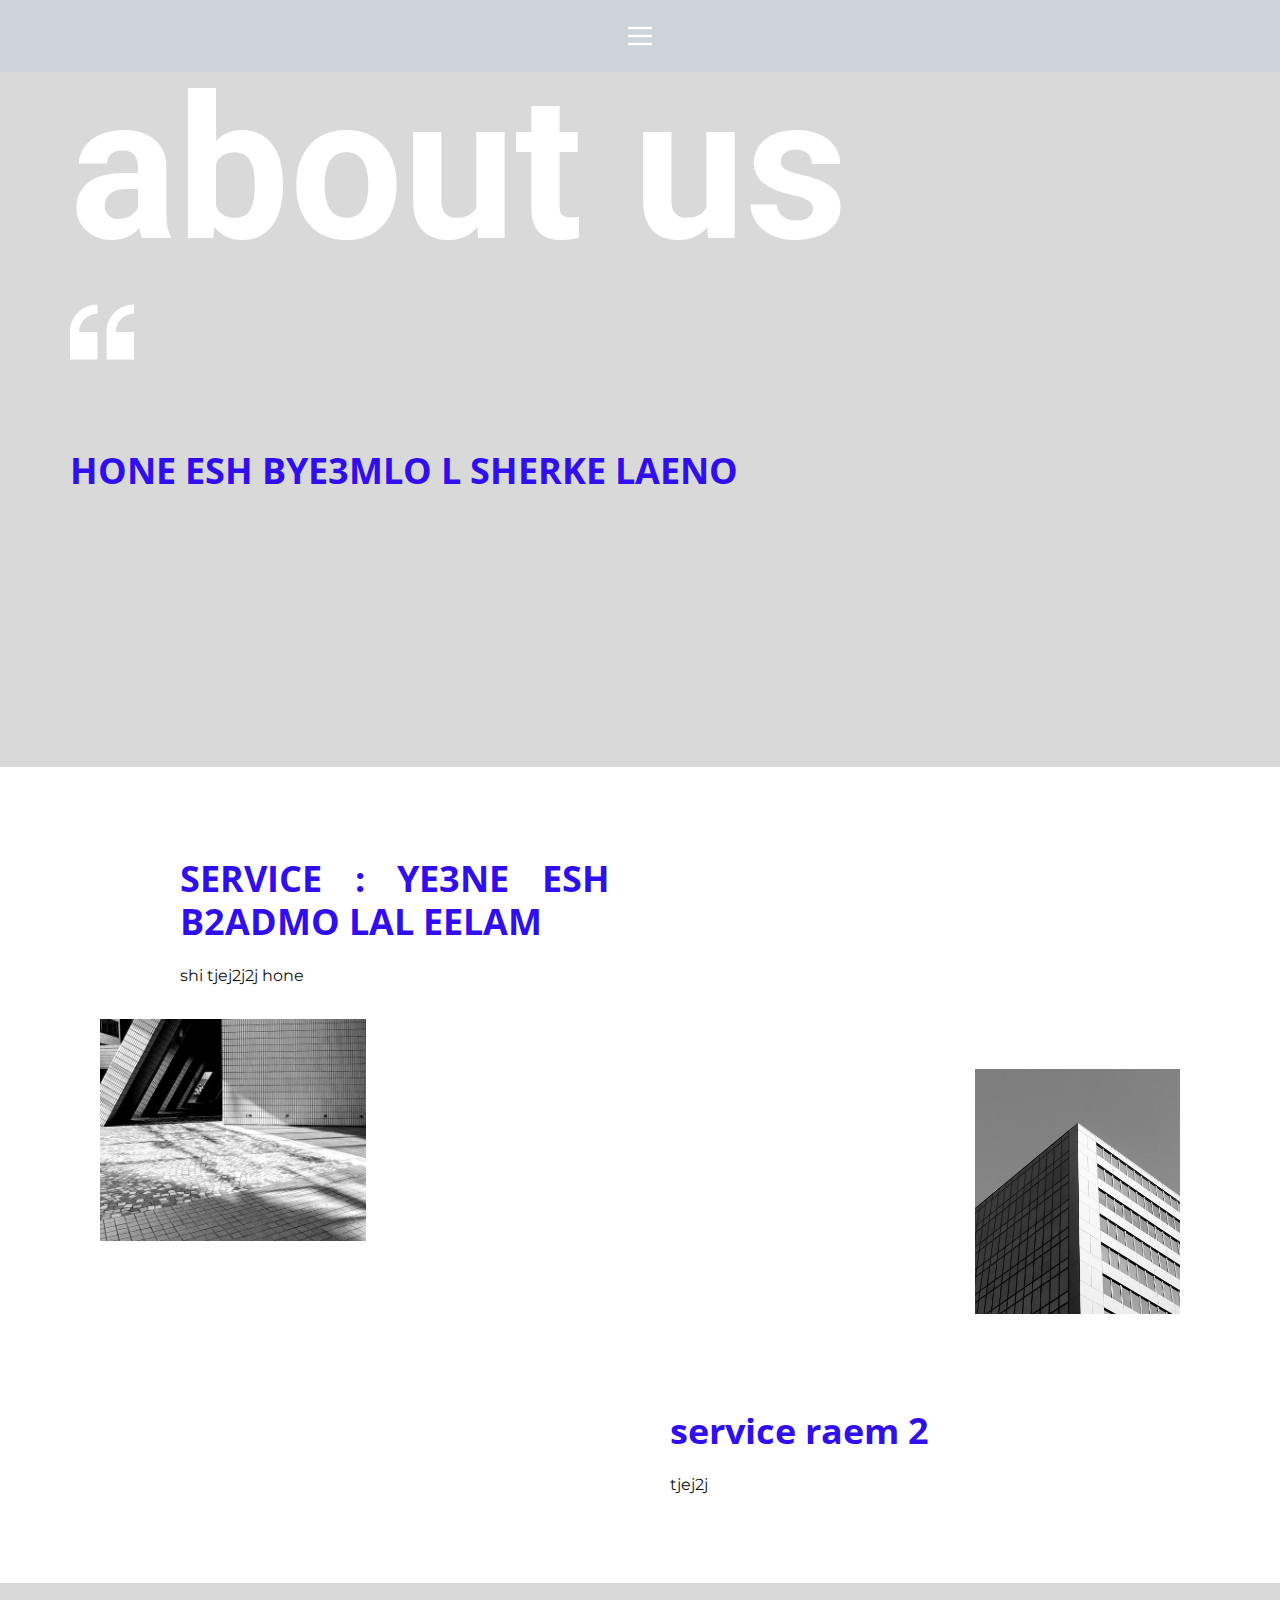
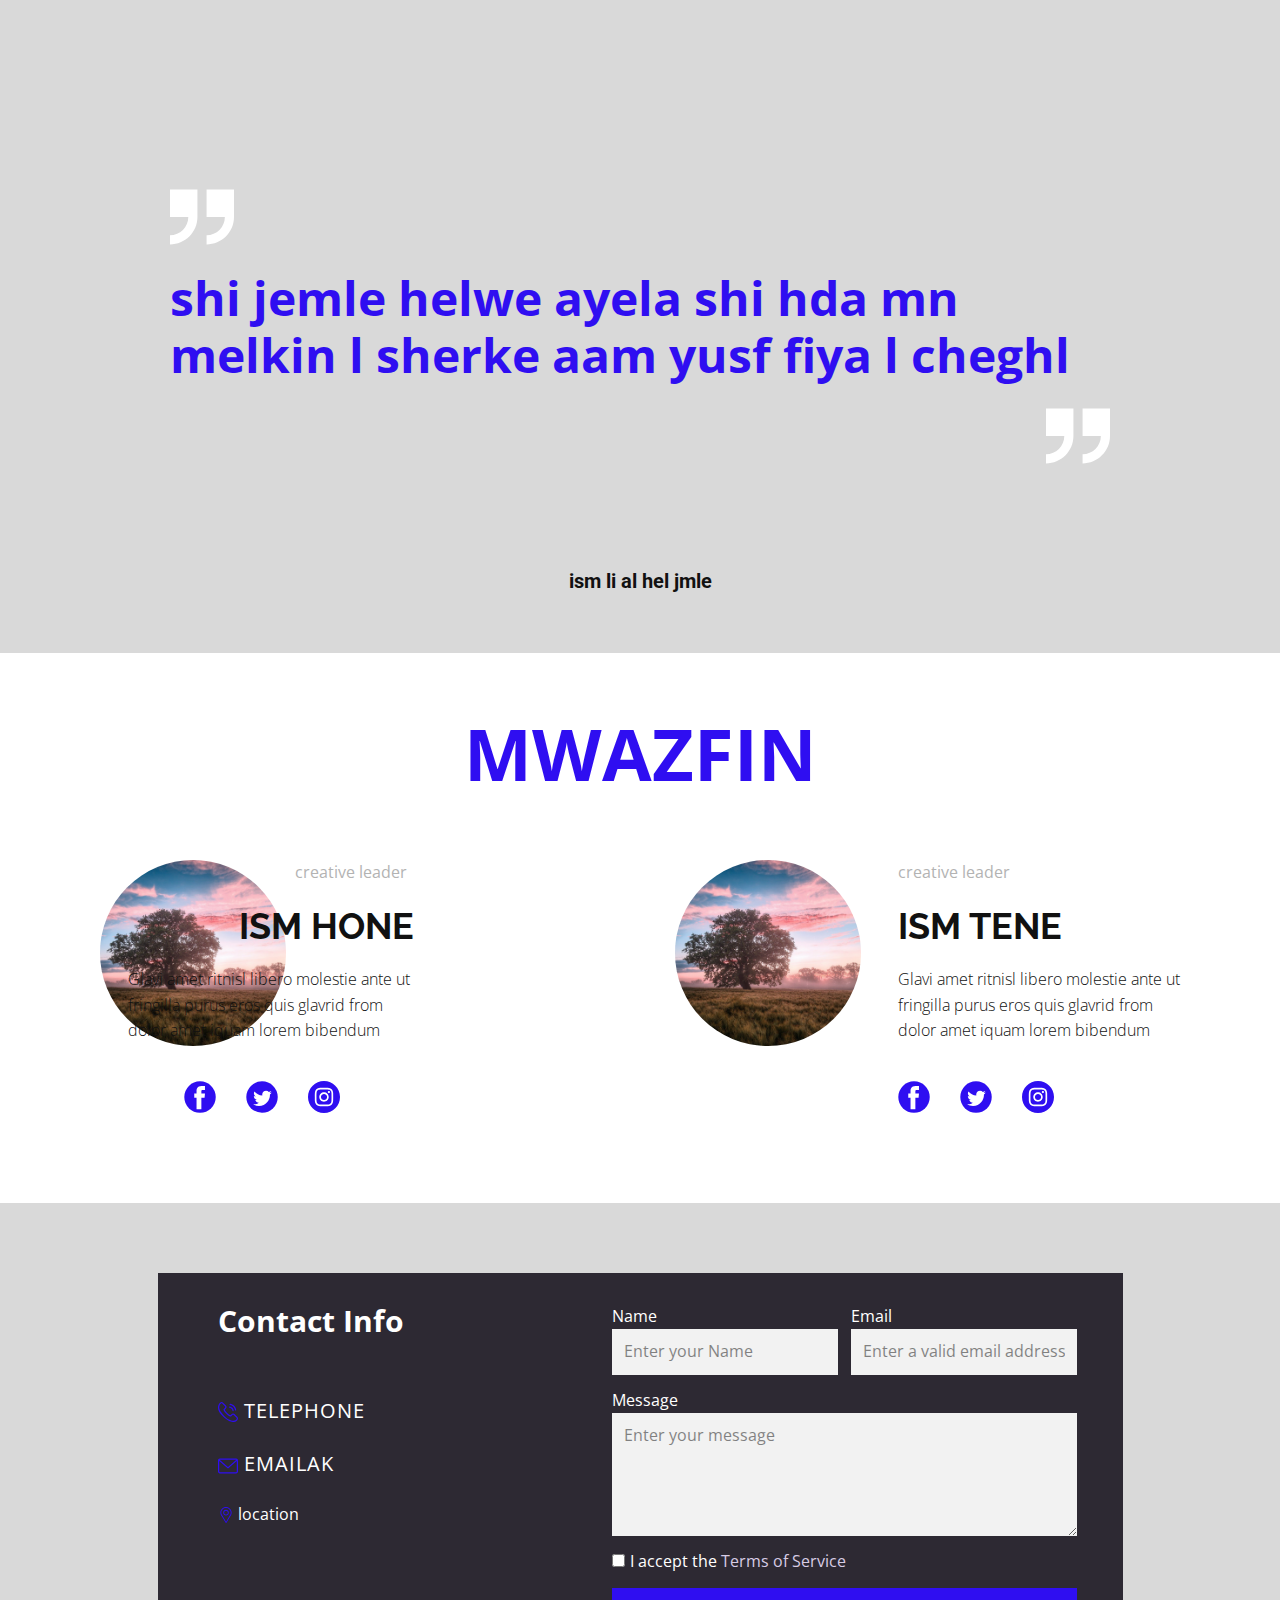
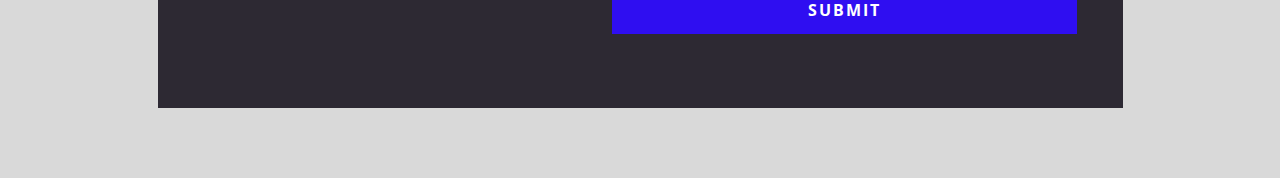
==== index.html @ bb0bccd2 "Add files via upload" ====
<!DOCTYPE html>
<html style="font-size: 16px;">
  <head>
    <meta name="viewport" content="width=device-width, initial-scale=1.0">
    <meta charset="utf-8">
    <meta name="keywords" content="about us, Mission and Goals, Meet our team, solutio​​ns, ​We are information security.">
    <meta name="description" content="">
    <meta name="page_type" content="np-template-header-footer-from-plugin">
    <title>Home</title>
    <link rel="stylesheet" href="nicepage.css" media="screen">
<link rel="stylesheet" href="Home.css" media="screen">
    <script class="u-script" type="text/javascript" src="jquery.js" defer=""></script>
    <script class="u-script" type="text/javascript" src="nicepage.js" defer=""></script>
    <meta name="generator" content="Nicepage 3.24.3, nicepage.com">
    <link id="u-theme-google-font" rel="stylesheet" href="https://fonts.googleapis.com/css?family=Roboto:100,100i,300,300i,400,400i,500,500i,700,700i,900,900i|Open+Sans:300,300i,400,400i,600,600i,700,700i,800,800i">
    <link id="u-page-google-font" rel="stylesheet" href="https://fonts.googleapis.com/css?family=Montserrat:100,100i,200,200i,300,300i,400,400i,500,500i,600,600i,700,700i,800,800i,900,900i|Raleway:100,100i,200,200i,300,300i,400,400i,500,500i,600,600i,700,700i,800,800i,900,900i|Open+Sans:300,300i,400,400i,600,600i,700,700i,800,800i">
    
    
    
    
    
    
    <script type="application/ld+json">{
		"@context": "http://schema.org",
		"@type": "Organization",
		"name": ""
}</script>
    <meta name="theme-color" content="#a18bbf">
    <meta property="og:title" content="Home">
    <meta property="og:type" content="website">
  </head>
  <body data-home-page="Home.html" data-home-page-title="Home" class="u-body u-overlap"><header class="u-clearfix u-header u-header" id="sec-b750"><div class="u-clearfix u-sheet u-valign-middle u-sheet-1">
        <nav class="u-align-left u-menu u-menu-dropdown u-offcanvas u-menu-1" data-responsive-from="XL">
          <div class="menu-collapse">
            <a class="u-button-style u-nav-link u-text-body-alt-color" href="#" style="padding: 4px 0px; font-size: calc(1em + 8px);">
              <svg class="u-svg-link" preserveAspectRatio="xMidYMin slice" viewBox="0 0 302 302" style=""><use xmlns:xlink="http://www.w3.org/1999/xlink" xlink:href="#svg-5c50"></use></svg>
              <svg xmlns="http://www.w3.org/2000/svg" xmlns:xlink="http://www.w3.org/1999/xlink" version="1.1" id="svg-5c50" x="0px" y="0px" viewBox="0 0 302 302" style="enable-background:new 0 0 302 302;" xml:space="preserve" class="u-svg-content"><g><rect y="36" width="302" height="30"></rect><rect y="236" width="302" height="30"></rect><rect y="136" width="302" height="30"></rect>
</g><g></g><g></g><g></g><g></g><g></g><g></g><g></g><g></g><g></g><g></g><g></g><g></g><g></g><g></g><g></g></svg>
            </a>
          </div>
          <div class="u-custom-menu u-nav-container">
            <ul class="u-nav u-unstyled u-nav-1"><li class="u-nav-item"><a class="u-button-style u-nav-link u-text-active-palette-1-base u-text-hover-palette-2-base" href="Home.html" style="padding: 10px 20px;">Home</a>
</li><li class="u-nav-item"><a class="u-button-style u-nav-link u-text-active-palette-1-base u-text-hover-palette-2-base" href="About.html" style="padding: 10px 20px;">About</a>
</li><li class="u-nav-item"><a class="u-button-style u-nav-link u-text-active-palette-1-base u-text-hover-palette-2-base" href="Contact.html" style="padding: 10px 20px;">Contact</a>
</li><li class="u-nav-item"><a class="u-button-style u-nav-link u-text-active-palette-1-base u-text-hover-palette-2-base" href="Home.html" style="padding: 10px 20px;">Home</a>
</li></ul>
          </div>
          <div class="u-custom-menu u-nav-container-collapse">
            <div class="u-align-center u-black u-container-style u-inner-container-layout u-opacity u-opacity-95 u-sidenav">
              <div class="u-sidenav-overflow">
                <div class="u-menu-close"></div>
                <ul class="u-align-center u-nav u-popupmenu-items u-unstyled u-nav-2"><li class="u-nav-item"><a class="u-button-style u-nav-link" href="Home.html">Home</a>
</li><li class="u-nav-item"><a class="u-button-style u-nav-link" href="About.html">About</a>
</li><li class="u-nav-item"><a class="u-button-style u-nav-link" href="Contact.html">Contact</a>
</li></ul>
              </div>
            </div>
            <div class="u-black u-menu-overlay u-opacity u-opacity-70"></div>
          </div>
        </nav>
      </div></header>
    <section class="u-clearfix u-grey-15 u-section-1" id="carousel_d22d">
      <div class="u-clearfix u-sheet u-valign-middle-md u-valign-middle-sm u-valign-middle-xs u-sheet-1">
        <h1 class="u-text u-text-body-alt-color u-text-default u-text-1">about us</h1><span class="u-icon u-icon-circle u-text-white u-icon-1"><svg class="u-svg-link" preserveAspectRatio="xMidYMin slice" viewBox="0 0 409.294 409.294" style=""><use xmlns:xlink="http://www.w3.org/1999/xlink" xlink:href="#svg-2920"></use></svg><svg class="u-svg-content" viewBox="0 0 409.294 409.294" id="svg-2920"><path d="m0 204.647v175.412h175.412v-175.412h-116.941c0-64.48 52.461-116.941 116.941-116.941v-58.471c-96.728 0-175.412 78.684-175.412 175.412z"></path><path d="m409.294 87.706v-58.471c-96.728 0-175.412 78.684-175.412 175.412v175.412h175.412v-175.412h-116.941c0-64.48 52.461-116.941 116.941-116.941z"></path></svg></span>
        <h6 class="u-custom-font u-text u-text-font u-text-palette-3-base u-text-2">
          <br>HONE ESH BYE3MLO L SHERKE LAENO&nbsp;<br>
          <br>
        </h6>
      </div>
    </section>
    <section class="u-clearfix u-section-2" id="carousel_283c">
      <div class="u-clearfix u-sheet u-sheet-1">
        <div class="u-clearfix u-expanded-width u-layout-wrap u-layout-wrap-1">
          <div class="u-layout">
            <div class="u-layout-row">
              <div class="u-container-style u-layout-cell u-size-30 u-layout-cell-1">
                <div class="u-container-layout u-valign-top u-container-layout-1">
                  <h6 class="u-align-justify u-custom-font u-text u-text-font u-text-palette-3-base u-text-1">SERVICE : YE3NE ESH B2ADMO LAL EELAM</h6>
                  <p class="u-align-justify u-custom-font u-font-montserrat u-text u-text-2">shi tjej2j2j hone</p>
                  <img class="u-image u-image-default u-image-1" src="images/pexels-photo-6146737.jpeg" alt="" data-image-width="562" data-image-height="750">
                </div>
              </div>
              <div class="u-container-style u-layout-cell u-size-30 u-layout-cell-2">
                <div class="u-container-layout u-valign-bottom u-container-layout-2">
                  <img class="u-image u-image-default u-image-2" src="images/pexels-photo-6873094.jpeg" alt="" data-image-width="810" data-image-height="1080">
                  <h6 class="u-align-left u-custom-font u-text u-text-font u-text-palette-3-base u-text-3">service raem 2</h6>
                  <p class="u-align-justify u-custom-font u-font-montserrat u-text u-text-4">tjej2j</p>
                </div>
              </div>
            </div>
          </div>
        </div>
      </div>
    </section>
    <section class="u-align-center u-clearfix u-grey-15 u-section-3" id="carousel_9687">
      <div class="u-clearfix u-sheet u-valign-middle-sm u-sheet-1">
        <div class="u-container-style u-expanded-width-sm u-expanded-width-xs u-group u-shape-rectangle u-group-1">
          <div class="u-container-layout u-valign-bottom-lg u-valign-bottom-md u-valign-bottom-xl u-valign-top-sm u-valign-top-xs u-container-layout-1"><span class="u-icon u-icon-circle u-text-white u-icon-1"><svg class="u-svg-link" preserveAspectRatio="xMidYMin slice" viewBox="0 0 409.294 409.294" style=""><use xmlns:xlink="http://www.w3.org/1999/xlink" xlink:href="#svg-5c4d"></use></svg><svg class="u-svg-content" viewBox="0 0 409.294 409.294" id="svg-5c4d"><path d="m233.882 29.235v175.412h116.941c0 64.48-52.461 116.941-116.941 116.941v58.471c96.728 0 175.412-78.684 175.412-175.412v-175.412z"></path><path d="m0 204.647h116.941c0 64.48-52.461 116.941-116.941 116.941v58.471c96.728 0 175.412-78.684 175.412-175.412v-175.412h-175.412z"></path></svg></span>
            <h4 class="u-custom-font u-text u-text-font u-text-palette-3-base u-text-1">shi jemle helwe ayela shi hda mn melkin l sherke aam yusf fiya l cheghl</h4><span class="u-icon u-icon-circle u-text-white u-icon-2"><svg class="u-svg-link" preserveAspectRatio="xMidYMin slice" viewBox="0 0 409.294 409.294" style=""><use xmlns:xlink="http://www.w3.org/1999/xlink" xlink:href="#svg-0171"></use></svg><svg class="u-svg-content" viewBox="0 0 409.294 409.294" id="svg-0171"><path d="m233.882 29.235v175.412h116.941c0 64.48-52.461 116.941-116.941 116.941v58.471c96.728 0 175.412-78.684 175.412-175.412v-175.412z"></path><path d="m0 204.647h116.941c0 64.48-52.461 116.941-116.941 116.941v58.471c96.728 0 175.412-78.684 175.412-175.412v-175.412h-175.412z"></path></svg></span>
          </div>
        </div>
        <h5 class="u-text u-text-2">ism li al hel jmle</h5>
      </div>
    </section>
    <section class="u-align-center u-clearfix u-section-4" id="carousel_4a63">
      <div class="u-clearfix u-sheet u-sheet-1">
        <h2 class="u-custom-font u-text u-text-default u-text-font u-text-palette-3-base u-text-1">MWAZFIN</h2>
        <div class="u-expanded-width u-list u-list-1">
          <div class="u-repeater u-repeater-1">
            <div class="u-align-center-md u-align-center-sm u-align-center-xs u-align-left-lg u-align-left-xl u-container-style u-list-item u-radius-50 u-repeater-item u-shape-round u-white u-list-item-1">
              <div class="u-container-layout u-similar-container u-valign-bottom-sm u-valign-bottom-xl u-valign-bottom-xs u-valign-top-lg u-valign-top-md u-container-layout-1">
                <div alt="" class="u-image u-image-circle u-image-1" data-image-width="1280" data-image-height="852"></div>
                <p class="u-text u-text-grey-30 u-text-2">creative leader</p>
                <h3 class="u-custom-font u-font-raleway u-text u-text-3">ISM HONE</h3>
                <p class="u-text u-text-4">Glavi amet ritnisl libero molestie ante ut fringilla purus eros quis glavrid from dolor amet iquam lorem bibendum</p>
                <div class="u-social-icons u-spacing-30 u-social-icons-1">
                  <a class="u-social-url" title="facebook" target="_blank" href="https://facebook.com/name"><span class="u-icon u-icon-circle u-social-facebook u-social-icon u-text-palette-3-base"><svg class="u-svg-link" preserveAspectRatio="xMidYMin slice" viewBox="0 0 112 112" style=""><use xmlns:xlink="http://www.w3.org/1999/xlink" xlink:href="#svg-32aa"></use></svg><svg class="u-svg-content" viewBox="0 0 112 112" x="0" y="0" id="svg-32aa"><circle fill="currentColor" cx="56.1" cy="56.1" r="55"></circle><path fill="#FFFFFF" d="M73.5,31.6h-9.1c-1.4,0-3.6,0.8-3.6,3.9v8.5h12.6L72,58.3H60.8v40.8H43.9V58.3h-8V43.9h8v-9.2
c0-6.7,3.1-17,17-17h12.5v13.9H73.5z"></path></svg></span>
                  </a>
                  <a class="u-social-url" title="twitter" target="_blank" href="https://twitter.com/name"><span class="u-icon u-icon-circle u-social-icon u-social-twitter u-text-palette-3-base"><svg class="u-svg-link" preserveAspectRatio="xMidYMin slice" viewBox="0 0 112 112" style=""><use xmlns:xlink="http://www.w3.org/1999/xlink" xlink:href="#svg-00b0"></use></svg><svg class="u-svg-content" viewBox="0 0 112 112" x="0" y="0" id="svg-00b0"><circle fill="currentColor" class="st0" cx="56.1" cy="56.1" r="55"></circle><path fill="#FFFFFF" d="M83.8,47.3c0,0.6,0,1.2,0,1.7c0,17.7-13.5,38.2-38.2,38.2C38,87.2,31,85,25,81.2c1,0.1,2.1,0.2,3.2,0.2
c6.3,0,12.1-2.1,16.7-5.7c-5.9-0.1-10.8-4-12.5-9.3c0.8,0.2,1.7,0.2,2.5,0.2c1.2,0,2.4-0.2,3.5-0.5c-6.1-1.2-10.8-6.7-10.8-13.1
c0-0.1,0-0.1,0-0.2c1.8,1,3.9,1.6,6.1,1.7c-3.6-2.4-6-6.5-6-11.2c0-2.5,0.7-4.8,1.8-6.7c6.6,8.1,16.5,13.5,27.6,14
c-0.2-1-0.3-2-0.3-3.1c0-7.4,6-13.4,13.4-13.4c3.9,0,7.3,1.6,9.8,4.2c3.1-0.6,5.9-1.7,8.5-3.3c-1,3.1-3.1,5.8-5.9,7.4
c2.7-0.3,5.3-1,7.7-2.1C88.7,43,86.4,45.4,83.8,47.3z"></path></svg></span>
                  </a>
                  <a class="u-social-url" title="instagram" target="_blank" href="https://instagram.com/name"><span class="u-icon u-icon-circle u-social-icon u-social-instagram u-text-palette-3-base"><svg class="u-svg-link" preserveAspectRatio="xMidYMin slice" viewBox="0 0 512 512" style=""><use xmlns:xlink="http://www.w3.org/1999/xlink" xlink:href="#svg-3566"></use></svg><svg class="u-svg-content" viewBox="0 0 512 512" id="svg-3566"><path d="m305 256c0 27.0625-21.9375 49-49 49s-49-21.9375-49-49 21.9375-49 49-49 49 21.9375 49 49zm0 0"></path><path d="m370.59375 169.304688c-2.355469-6.382813-6.113281-12.160157-10.996094-16.902344-4.742187-4.882813-10.515625-8.640625-16.902344-10.996094-5.179687-2.011719-12.960937-4.40625-27.292968-5.058594-15.503906-.707031-20.152344-.859375-59.402344-.859375-39.253906 0-43.902344.148438-59.402344.855469-14.332031.65625-22.117187 3.050781-27.292968 5.0625-6.386719 2.355469-12.164063 6.113281-16.902344 10.996094-4.882813 4.742187-8.640625 10.515625-11 16.902344-2.011719 5.179687-4.40625 12.964843-5.058594 27.296874-.707031 15.5-.859375 20.148438-.859375 59.402344 0 39.25.152344 43.898438.859375 59.402344.652344 14.332031 3.046875 22.113281 5.058594 27.292969 2.359375 6.386719 6.113281 12.160156 10.996094 16.902343 4.742187 4.882813 10.515624 8.640626 16.902343 10.996094 5.179688 2.015625 12.964844 4.410156 27.296875 5.0625 15.5.707032 20.144532.855469 59.398438.855469 39.257812 0 43.90625-.148437 59.402344-.855469 14.332031-.652344 22.117187-3.046875 27.296874-5.0625 12.820313-4.945312 22.953126-15.078125 27.898438-27.898437 2.011719-5.179688 4.40625-12.960938 5.0625-27.292969.707031-15.503906.855469-20.152344.855469-59.402344 0-39.253906-.148438-43.902344-.855469-59.402344-.652344-14.332031-3.046875-22.117187-5.0625-27.296874zm-114.59375 162.179687c-41.691406 0-75.488281-33.792969-75.488281-75.484375s33.796875-75.484375 75.488281-75.484375c41.6875 0 75.484375 33.792969 75.484375 75.484375s-33.796875 75.484375-75.484375 75.484375zm78.46875-136.3125c-9.742188 0-17.640625-7.898437-17.640625-17.640625s7.898437-17.640625 17.640625-17.640625 17.640625 7.898437 17.640625 17.640625c-.003906 9.742188-7.898437 17.640625-17.640625 17.640625zm0 0"></path><path d="m256 0c-141.363281 0-256 114.636719-256 256s114.636719 256 256 256 256-114.636719 256-256-114.636719-256-256-256zm146.113281 316.605469c-.710937 15.648437-3.199219 26.332031-6.832031 35.683593-7.636719 19.746094-23.246094 35.355469-42.992188 42.992188-9.347656 3.632812-20.035156 6.117188-35.679687 6.832031-15.675781.714844-20.683594.886719-60.605469.886719-39.925781 0-44.929687-.171875-60.609375-.886719-15.644531-.714843-26.332031-3.199219-35.679687-6.832031-9.8125-3.691406-18.695313-9.476562-26.039063-16.957031-7.476562-7.339844-13.261719-16.226563-16.953125-26.035157-3.632812-9.347656-6.121094-20.035156-6.832031-35.679687-.722656-15.679687-.890625-20.6875-.890625-60.609375s.167969-44.929688.886719-60.605469c.710937-15.648437 3.195312-26.332031 6.828125-35.683593 3.691406-9.808594 9.480468-18.695313 16.960937-26.035157 7.339844-7.480469 16.226563-13.265625 26.035157-16.957031 9.351562-3.632812 20.035156-6.117188 35.683593-6.832031 15.675781-.714844 20.683594-.886719 60.605469-.886719s44.929688.171875 60.605469.890625c15.648437.710937 26.332031 3.195313 35.683593 6.824219 9.808594 3.691406 18.695313 9.480468 26.039063 16.960937 7.476563 7.34375 13.265625 16.226563 16.953125 26.035157 3.636719 9.351562 6.121094 20.035156 6.835938 35.683593.714843 15.675781.882812 20.683594.882812 60.605469s-.167969 44.929688-.886719 60.605469zm0 0"></path></svg></span>
                  </a>
                </div>
              </div>
            </div>
            <div class="u-align-center-md u-align-center-sm u-align-center-xs u-align-left-lg u-align-left-xl u-container-style u-custom-item u-list-item u-repeater-item u-shape-rectangle">
              <div class="u-container-layout u-similar-container u-valign-bottom-sm u-valign-bottom-xl u-valign-bottom-xs u-valign-top-lg u-valign-top-md u-container-layout-2">
                <div alt="" class="u-image u-image-circle u-image-2" data-image-width="1280" data-image-height="852"></div>
                <p class="u-text u-text-grey-30 u-text-5">creative leader</p>
                <h3 class="u-custom-font u-font-raleway u-text u-text-6">ISM TENE</h3>
                <p class="u-text u-text-7">Glavi amet ritnisl libero molestie ante ut fringilla purus eros quis glavrid from dolor amet iquam lorem bibendum</p>
                <div class="u-social-icons u-spacing-30 u-social-icons-2">
                  <a class="u-social-url" title="facebook" target="_blank" href="https://facebook.com/name"><span class="u-icon u-icon-circle u-social-facebook u-social-icon u-text-palette-3-base"><svg class="u-svg-link" preserveAspectRatio="xMidYMin slice" viewBox="0 0 112 112" style=""><use xmlns:xlink="http://www.w3.org/1999/xlink" xlink:href="#svg-32aa"></use></svg><svg class="u-svg-content" viewBox="0 0 112 112" x="0" y="0" id="svg-32aa"><circle fill="currentColor" cx="56.1" cy="56.1" r="55"></circle><path fill="#FFFFFF" d="M73.5,31.6h-9.1c-1.4,0-3.6,0.8-3.6,3.9v8.5h12.6L72,58.3H60.8v40.8H43.9V58.3h-8V43.9h8v-9.2
c0-6.7,3.1-17,17-17h12.5v13.9H73.5z"></path></svg></span>
                  </a>
                  <a class="u-social-url" title="twitter" target="_blank" href="https://twitter.com/name"><span class="u-icon u-icon-circle u-social-icon u-social-twitter u-text-palette-3-base"><svg class="u-svg-link" preserveAspectRatio="xMidYMin slice" viewBox="0 0 112 112" style=""><use xmlns:xlink="http://www.w3.org/1999/xlink" xlink:href="#svg-00b0"></use></svg><svg class="u-svg-content" viewBox="0 0 112 112" x="0" y="0" id="svg-00b0"><circle fill="currentColor" class="st0" cx="56.1" cy="56.1" r="55"></circle><path fill="#FFFFFF" d="M83.8,47.3c0,0.6,0,1.2,0,1.7c0,17.7-13.5,38.2-38.2,38.2C38,87.2,31,85,25,81.2c1,0.1,2.1,0.2,3.2,0.2
c6.3,0,12.1-2.1,16.7-5.7c-5.9-0.1-10.8-4-12.5-9.3c0.8,0.2,1.7,0.2,2.5,0.2c1.2,0,2.4-0.2,3.5-0.5c-6.1-1.2-10.8-6.7-10.8-13.1
c0-0.1,0-0.1,0-0.2c1.8,1,3.9,1.6,6.1,1.7c-3.6-2.4-6-6.5-6-11.2c0-2.5,0.7-4.8,1.8-6.7c6.6,8.1,16.5,13.5,27.6,14
c-0.2-1-0.3-2-0.3-3.1c0-7.4,6-13.4,13.4-13.4c3.9,0,7.3,1.6,9.8,4.2c3.1-0.6,5.9-1.7,8.5-3.3c-1,3.1-3.1,5.8-5.9,7.4
c2.7-0.3,5.3-1,7.7-2.1C88.7,43,86.4,45.4,83.8,47.3z"></path></svg></span>
                  </a>
                  <a class="u-social-url" title="instagram" target="_blank" href="https://instagram.com/name"><span class="u-icon u-icon-circle u-social-icon u-social-instagram u-text-palette-3-base"><svg class="u-svg-link" preserveAspectRatio="xMidYMin slice" viewBox="0 0 512 512" style=""><use xmlns:xlink="http://www.w3.org/1999/xlink" xlink:href="#svg-1596"></use></svg><svg class="u-svg-content" viewBox="0 0 512 512" id="svg-1596"><path d="m305 256c0 27.0625-21.9375 49-49 49s-49-21.9375-49-49 21.9375-49 49-49 49 21.9375 49 49zm0 0"></path><path d="m370.59375 169.304688c-2.355469-6.382813-6.113281-12.160157-10.996094-16.902344-4.742187-4.882813-10.515625-8.640625-16.902344-10.996094-5.179687-2.011719-12.960937-4.40625-27.292968-5.058594-15.503906-.707031-20.152344-.859375-59.402344-.859375-39.253906 0-43.902344.148438-59.402344.855469-14.332031.65625-22.117187 3.050781-27.292968 5.0625-6.386719 2.355469-12.164063 6.113281-16.902344 10.996094-4.882813 4.742187-8.640625 10.515625-11 16.902344-2.011719 5.179687-4.40625 12.964843-5.058594 27.296874-.707031 15.5-.859375 20.148438-.859375 59.402344 0 39.25.152344 43.898438.859375 59.402344.652344 14.332031 3.046875 22.113281 5.058594 27.292969 2.359375 6.386719 6.113281 12.160156 10.996094 16.902343 4.742187 4.882813 10.515624 8.640626 16.902343 10.996094 5.179688 2.015625 12.964844 4.410156 27.296875 5.0625 15.5.707032 20.144532.855469 59.398438.855469 39.257812 0 43.90625-.148437 59.402344-.855469 14.332031-.652344 22.117187-3.046875 27.296874-5.0625 12.820313-4.945312 22.953126-15.078125 27.898438-27.898437 2.011719-5.179688 4.40625-12.960938 5.0625-27.292969.707031-15.503906.855469-20.152344.855469-59.402344 0-39.253906-.148438-43.902344-.855469-59.402344-.652344-14.332031-3.046875-22.117187-5.0625-27.296874zm-114.59375 162.179687c-41.691406 0-75.488281-33.792969-75.488281-75.484375s33.796875-75.484375 75.488281-75.484375c41.6875 0 75.484375 33.792969 75.484375 75.484375s-33.796875 75.484375-75.484375 75.484375zm78.46875-136.3125c-9.742188 0-17.640625-7.898437-17.640625-17.640625s7.898437-17.640625 17.640625-17.640625 17.640625 7.898437 17.640625 17.640625c-.003906 9.742188-7.898437 17.640625-17.640625 17.640625zm0 0"></path><path d="m256 0c-141.363281 0-256 114.636719-256 256s114.636719 256 256 256 256-114.636719 256-256-114.636719-256-256-256zm146.113281 316.605469c-.710937 15.648437-3.199219 26.332031-6.832031 35.683593-7.636719 19.746094-23.246094 35.355469-42.992188 42.992188-9.347656 3.632812-20.035156 6.117188-35.679687 6.832031-15.675781.714844-20.683594.886719-60.605469.886719-39.925781 0-44.929687-.171875-60.609375-.886719-15.644531-.714843-26.332031-3.199219-35.679687-6.832031-9.8125-3.691406-18.695313-9.476562-26.039063-16.957031-7.476562-7.339844-13.261719-16.226563-16.953125-26.035157-3.632812-9.347656-6.121094-20.035156-6.832031-35.679687-.722656-15.679687-.890625-20.6875-.890625-60.609375s.167969-44.929688.886719-60.605469c.710937-15.648437 3.195312-26.332031 6.828125-35.683593 3.691406-9.808594 9.480468-18.695313 16.960937-26.035157 7.339844-7.480469 16.226563-13.265625 26.035157-16.957031 9.351562-3.632812 20.035156-6.117188 35.683593-6.832031 15.675781-.714844 20.683594-.886719 60.605469-.886719s44.929688.171875 60.605469.890625c15.648437.710937 26.332031 3.195313 35.683593 6.824219 9.808594 3.691406 18.695313 9.480468 26.039063 16.960937 7.476563 7.34375 13.265625 16.226563 16.953125 26.035157 3.636719 9.351562 6.121094 20.035156 6.835938 35.683593.714843 15.675781.882812 20.683594.882812 60.605469s-.167969 44.929688-.886719 60.605469zm0 0"></path></svg></span>
                  </a>
                </div>
              </div>
            </div>
          </div>
        </div>
      </div>
    </section>
    <section class="u-align-center u-clearfix u-grey-15 u-section-5" id="carousel_3f3e">
      <div class="u-clearfix u-sheet u-sheet-1">
        <div class="u-container-style u-group u-palette-1-dark-3 u-group-1">
          <div class="u-container-layout u-valign-top u-container-layout-1">
            <h3 class="u-custom-font u-font-open-sans u-text u-text-1">Contact Info</h3>
            <a href="https://nicepage.com/c/gallery-html-templates" class="u-active-none u-btn u-button-style u-hover-none u-none u-text-hover-palette-1-light-1 u-btn-1"><span class="u-icon u-text-palette-3-base"><svg class="u-svg-content" viewBox="0 0 241.73 241.73" x="0px" y="0px" style="width: 1em; height: 1em;"><g><path style="fill:currentColor;" d="M234.771,181.213l-34.938-34.953c-4.692-4.668-10.975-7.24-17.689-7.24   c-6.987,0-13.584,2.751-18.572,7.742l-13.6,13.597c-10.568-5.874-24.614-13.953-39.197-28.536   c-14.566-14.571-22.646-28.576-28.55-39.201l13.613-13.603c10.121-10.142,10.328-26.413,0.463-36.269L61.37,7.818   c-4.679-4.692-10.962-7.276-17.693-7.276c-6.831,0-13.293,2.63-18.252,7.417c-3,2.416-18.055,15.706-23.666,43.114   c-7.856,38.363,10.194,75.274,62.302,127.403c58.209,58.191,107.902,62.714,121.746,62.714c2.882,0,4.621-0.178,5.085-0.232   c27.147-3.182,36.867-15.238,43.964-24.041C244.052,205.508,244.02,190.496,234.771,181.213z M223.178,207.502   c-6.671,8.274-12.971,16.088-34.031,18.557c-0.011,0.001-1.163,0.13-3.34,0.13c-12.386,0-57.008-4.206-111.139-58.32   C26.615,119.796,9.749,86.829,16.454,54.081c4.894-23.906,17.887-34.067,18.392-34.453l0.448-0.331l0.393-0.394   c2.169-2.167,5.006-3.361,7.989-3.361c2.716,0,5.228,1.018,7.08,2.876l34.939,34.94c4.02,4.016,3.806,10.774-0.471,15.06   L69.829,83.8l-0.253,0.265c-4.012,4.419-3.54,10.391-1.33,14.28c6.377,11.508,15.112,27.269,31.92,44.082   c16.752,16.752,32.49,25.48,43.966,31.845c1.149,0.645,3.521,1.727,6.49,1.727c3.506,0,6.725-1.484,9.108-4.189l14.448-14.444   c2.157-2.158,4.985-3.347,7.964-3.347c2.722,0,5.247,1.021,7.095,2.859l34.915,34.93   C228.587,196.259,226.756,203.064,223.178,207.502z"></path><path style="fill:currentColor;" d="M146.447,37.293c12.887,1.483,28.061,9.289,38.657,19.886c10.695,10.695,18.52,26.023,19.933,39.05   c0.417,3.843,3.667,6.691,7.447,6.691c0.27,0,0.544-0.015,0.818-0.044c4.118-0.447,7.094-4.147,6.647-8.265   c-1.787-16.467-11.075-34.874-24.238-48.038c-13.04-13.041-31.259-22.306-47.549-24.181c-4.113-0.477-7.834,2.479-8.308,6.593   C139.38,33.099,142.331,36.819,146.447,37.293z"></path><path style="fill:currentColor;" d="M139.44,68.711c6.97,0.803,16.616,5.973,22.935,12.292c6.373,6.374,11.553,16.112,12.316,23.157   c0.417,3.844,3.667,6.692,7.447,6.692c0.27,0,0.543-0.015,0.817-0.044c4.118-0.447,7.095-4.147,6.648-8.265   c-1.304-12.028-9.289-24.813-16.623-32.147c-7.268-7.269-19.928-15.216-31.825-16.587c-4.119-0.479-7.835,2.478-8.309,6.592   C132.373,64.516,135.325,68.237,139.44,68.711z"></path>
</g></svg><img></span>&nbsp;TELEPHONE
            </a>
            <a href="mailto:contact@yourmail.com" class="u-active-none u-btn u-button-style u-hover-none u-none u-text-hover-palette-1-light-1 u-btn-2"><span class="u-icon u-text-palette-3-base"><svg class="u-svg-content" viewBox="0 0 479.058 479.058" style="width: 1em; height: 1em;"><path d="m434.146 59.882h-389.234c-24.766 0-44.912 20.146-44.912 44.912v269.47c0 24.766 20.146 44.912 44.912 44.912h389.234c24.766 0 44.912-20.146 44.912-44.912v-269.47c0-24.766-20.146-44.912-44.912-44.912zm0 29.941c2.034 0 3.969.422 5.738 1.159l-200.355 173.649-200.356-173.649c1.769-.736 3.704-1.159 5.738-1.159zm0 299.411h-389.234c-8.26 0-14.971-6.71-14.971-14.971v-251.648l199.778 173.141c2.822 2.441 6.316 3.655 9.81 3.655s6.988-1.213 9.81-3.655l199.778-173.141v251.649c-.001 8.26-6.711 14.97-14.971 14.97z"></path></svg><img></span>&nbsp;EMAILAK
            </a>
            <p class="u-text u-text-2"><span class="u-icon u-text-palette-3-base"><svg class="u-svg-content" viewBox="0 0 512 512" x="0px" y="0px" style="width: 1em; height: 1em;"><g><g><path d="M256,0C156.748,0,76,80.748,76,180c0,33.534,9.289,66.26,26.869,94.652l142.885,230.257    c2.737,4.411,7.559,7.091,12.745,7.091c0.04,0,0.079,0,0.119,0c5.231-0.041,10.063-2.804,12.75-7.292L410.611,272.22    C427.221,244.428,436,212.539,436,180C436,80.748,355.252,0,256,0z M384.866,256.818L258.272,468.186l-129.905-209.34    C113.734,235.214,105.8,207.95,105.8,180c0-82.71,67.49-150.2,150.2-150.2S406.1,97.29,406.1,180    C406.1,207.121,398.689,233.688,384.866,256.818z"></path>
</g>
</g><g><g><path d="M256,90c-49.626,0-90,40.374-90,90c0,49.309,39.717,90,90,90c50.903,0,90-41.233,90-90C346,130.374,305.626,90,256,90z     M256,240.2c-33.257,0-60.2-27.033-60.2-60.2c0-33.084,27.116-60.2,60.2-60.2s60.1,27.116,60.1,60.2    C316.1,212.683,289.784,240.2,256,240.2z"></path>
</g>
</g></svg><img></span>&nbsp;location
            </p>
            <div class="u-expanded-width-md u-expanded-width-sm u-expanded-width-xs u-form u-form-1">
              <form action="#" method="POST" class="u-clearfix u-form-spacing-13 u-form-vertical u-inner-form" style="padding: 0px;" source="custom" name="form-2">
                <div class="u-form-group u-form-name u-form-partition-factor-2">
                  <label for="name-da97" class="u-label" wfd-invisible="true">Name</label>
                  <input type="text" placeholder="Enter your Name" id="name-da97" name="name" class="u-border-no-bottom u-border-no-left u-border-no-right u-border-no-top u-grey-5 u-input u-input-rectangle" required="">
                </div>
                <div class="u-form-email u-form-group u-form-partition-factor-2">
                  <label for="email-da97" class="u-label" wfd-invisible="true">Email</label>
                  <input type="email" placeholder="Enter a valid email address" id="email-da97" name="email" class="u-border-no-bottom u-border-no-left u-border-no-right u-border-no-top u-grey-5 u-input u-input-rectangle" required="">
                </div>
                <div class="u-form-group u-form-message">
                  <label for="message-da97" class="u-label" wfd-invisible="true">Message</label>
                  <textarea placeholder="Enter your message" rows="4" cols="50" id="message-da97" name="message" class="u-border-no-bottom u-border-no-left u-border-no-right u-border-no-top u-grey-5 u-input u-input-rectangle" required=""></textarea>
                </div>
                <div class="u-form-agree u-form-group u-form-group-4">
                  <input type="checkbox" id="agree-9069" name="agree" class="u-agree-checkbox" required="">
                  <label for="agree-9069" class="u-label">I accept the <a href="#">Terms of Service</a>
                  </label>
                </div>
                <div class="u-form-group u-form-submit">
                  <a href="#" class="u-border-none u-btn u-btn-submit u-button-style u-palette-3-base u-btn-3">Submit</a>
                  <input type="submit" value="submit" class="u-form-control-hidden" wfd-invisible="true">
                </div>
                <div class="u-form-send-message u-form-send-success" wfd-invisible="true"> Thank you! Your message has been sent. </div>
                <div class="u-form-send-error u-form-send-message" wfd-invisible="true"> Unable to send your message. Please fix errors then try again. </div>
                <input type="hidden" value="" name="recaptchaResponse" wfd-invisible="true">
              </form>
            </div>
          </div>
        </div>
      </div>
    </section>
    <style class="u-overlap-style">.u-overlap:not(.u-sticky-scroll) .u-header {
background-color: #ccd3db !important
}</style>
    
    
    
  </body>
</html>
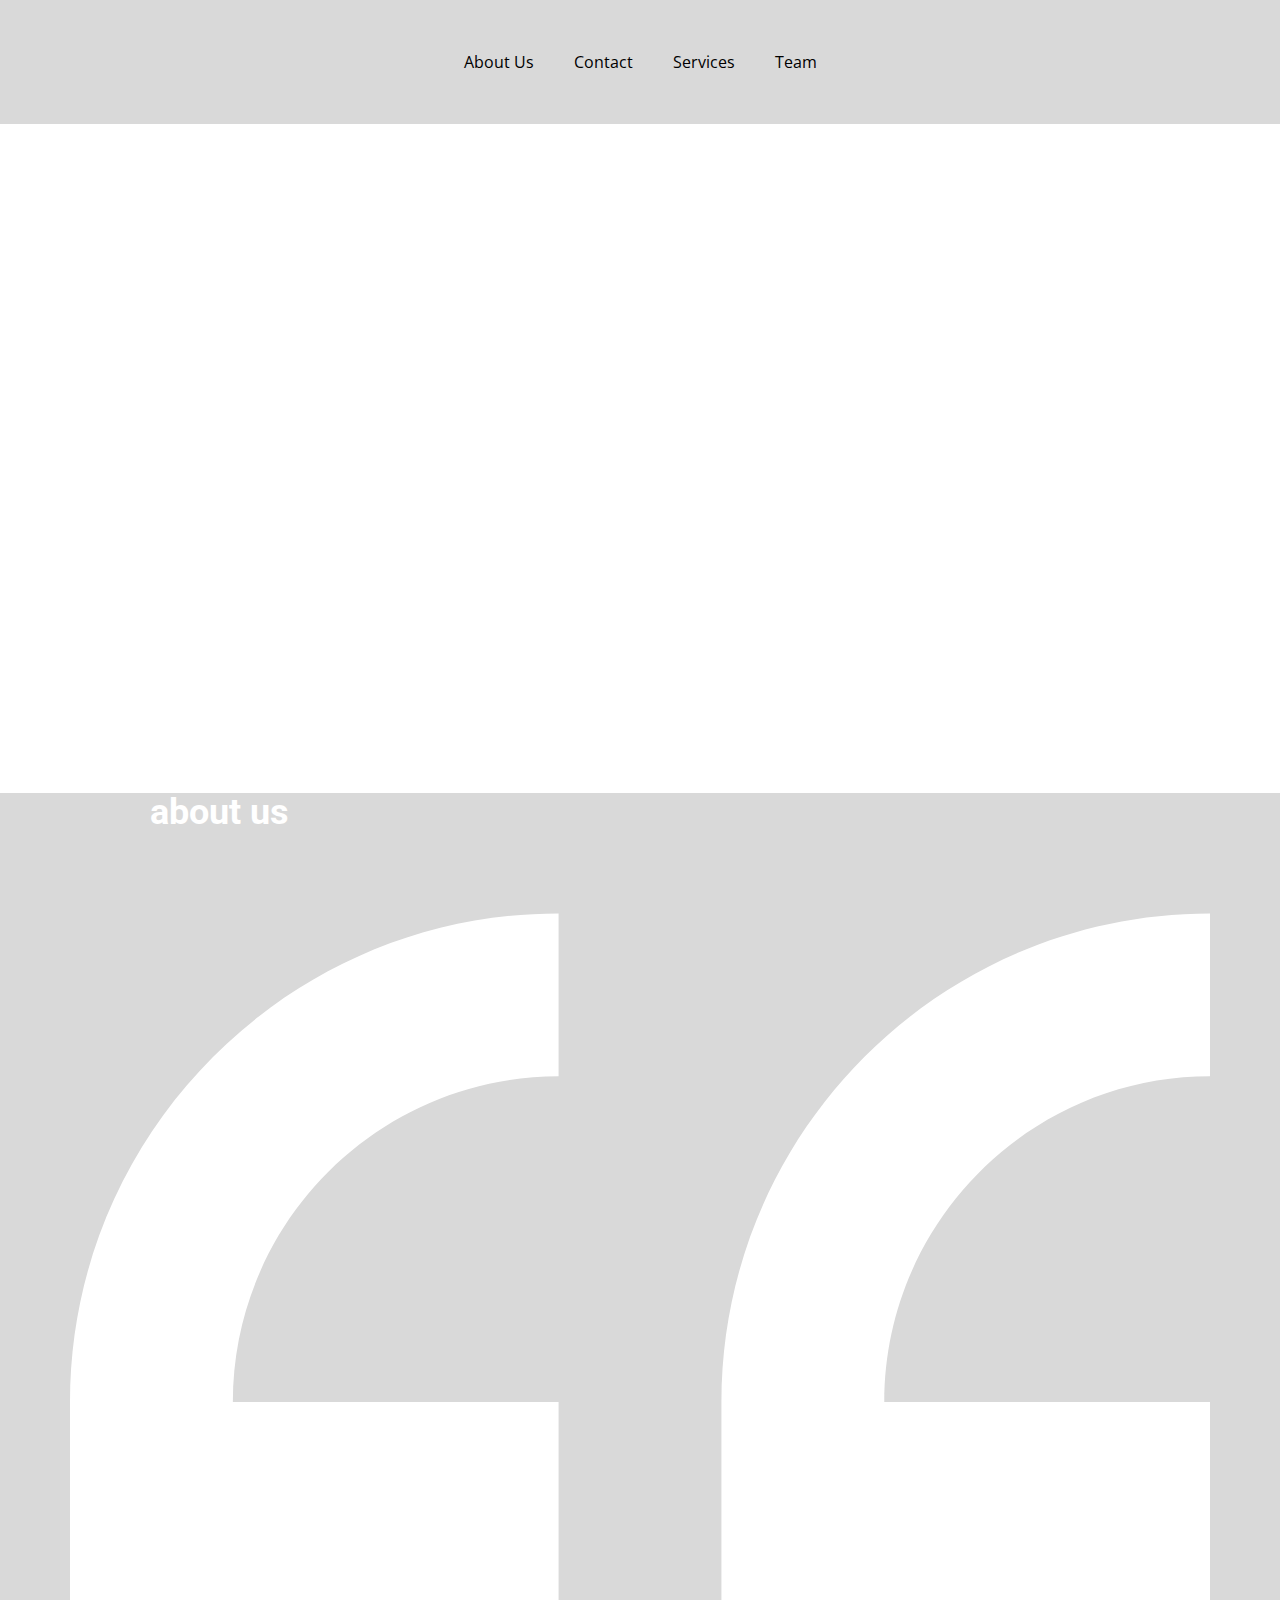
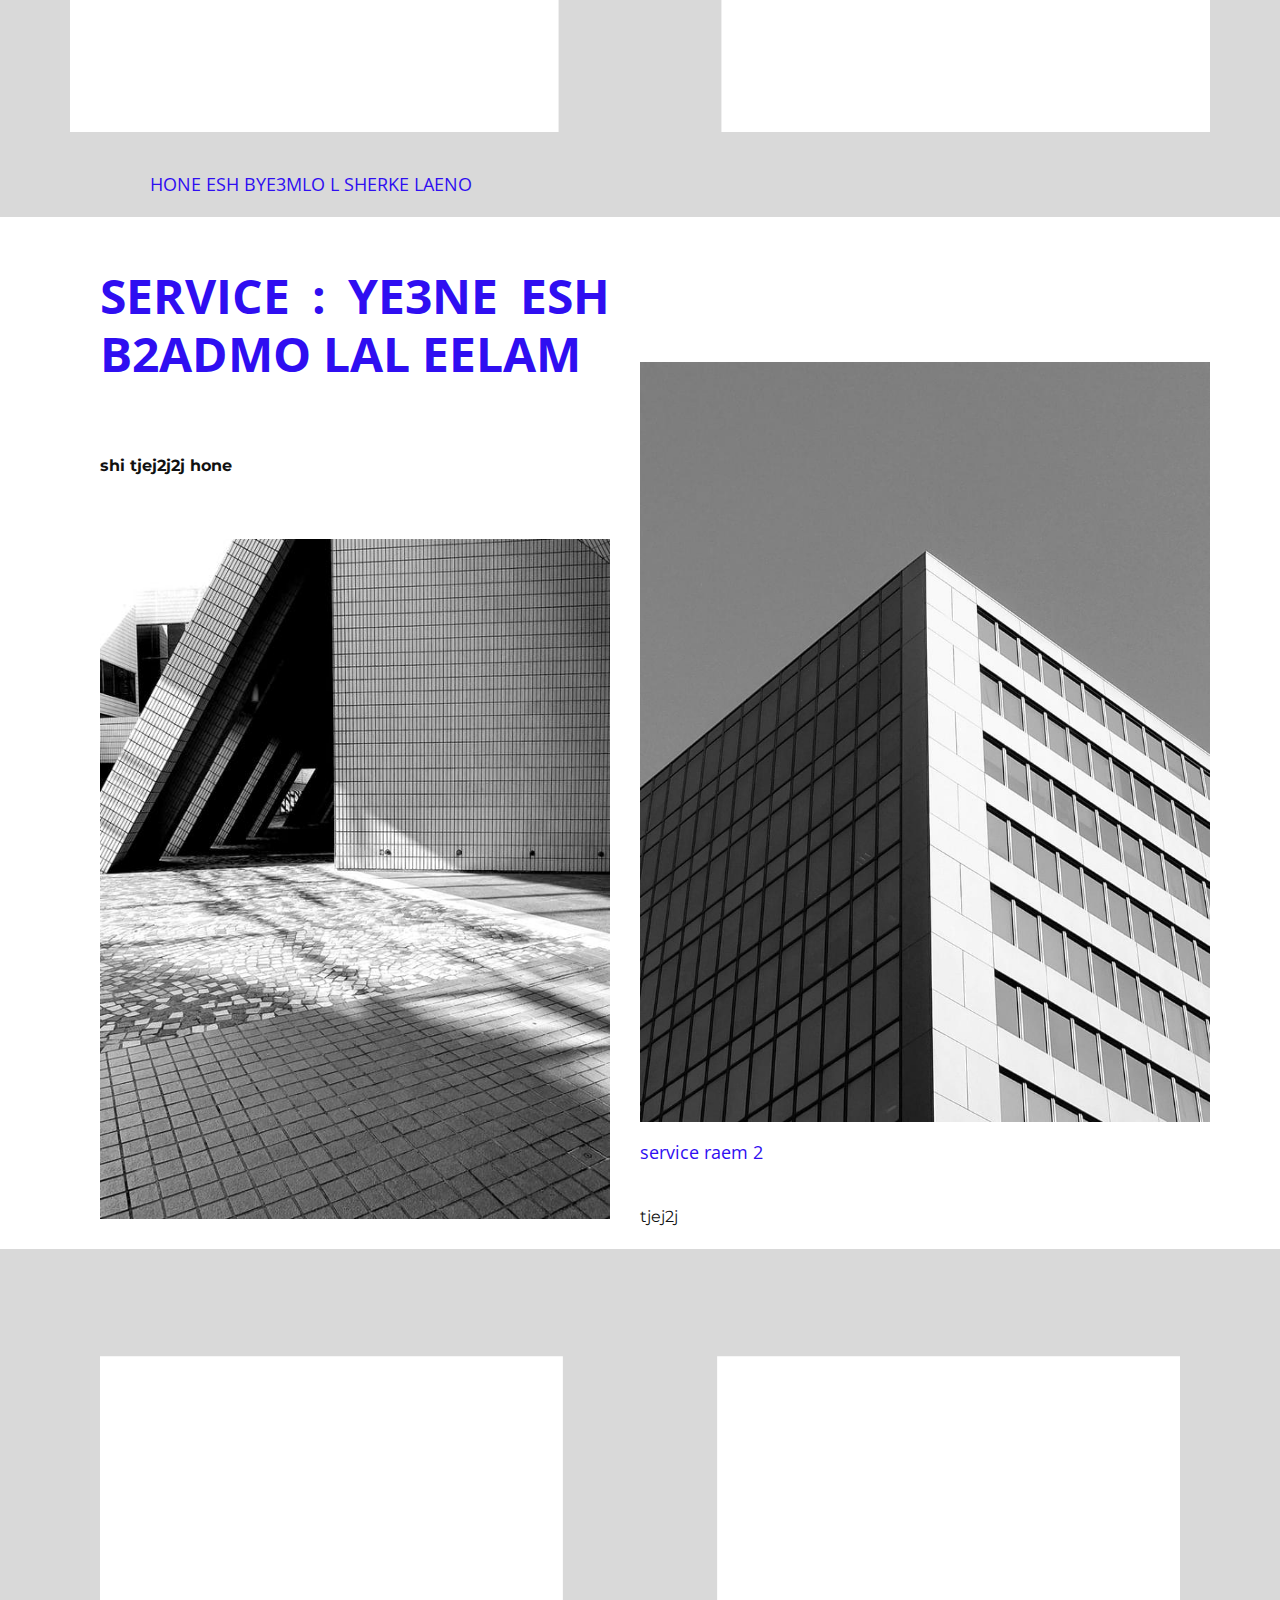
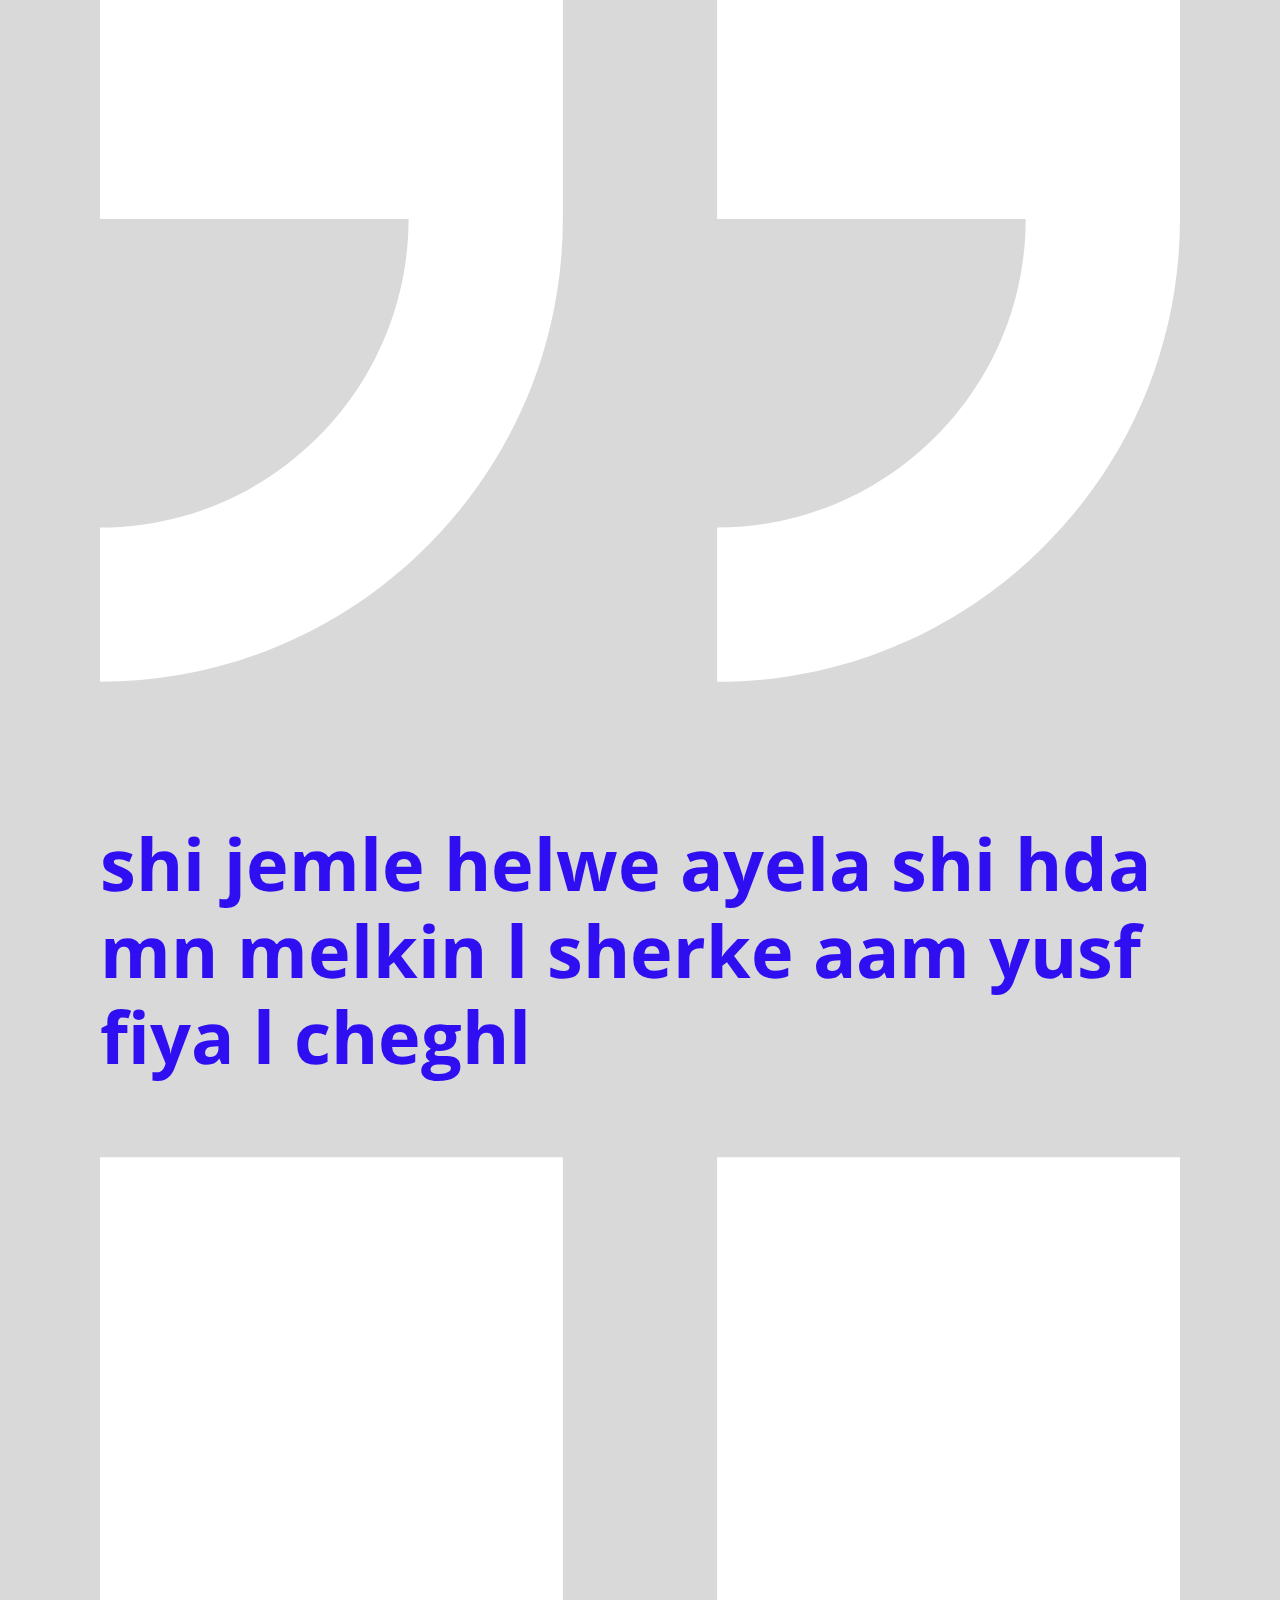
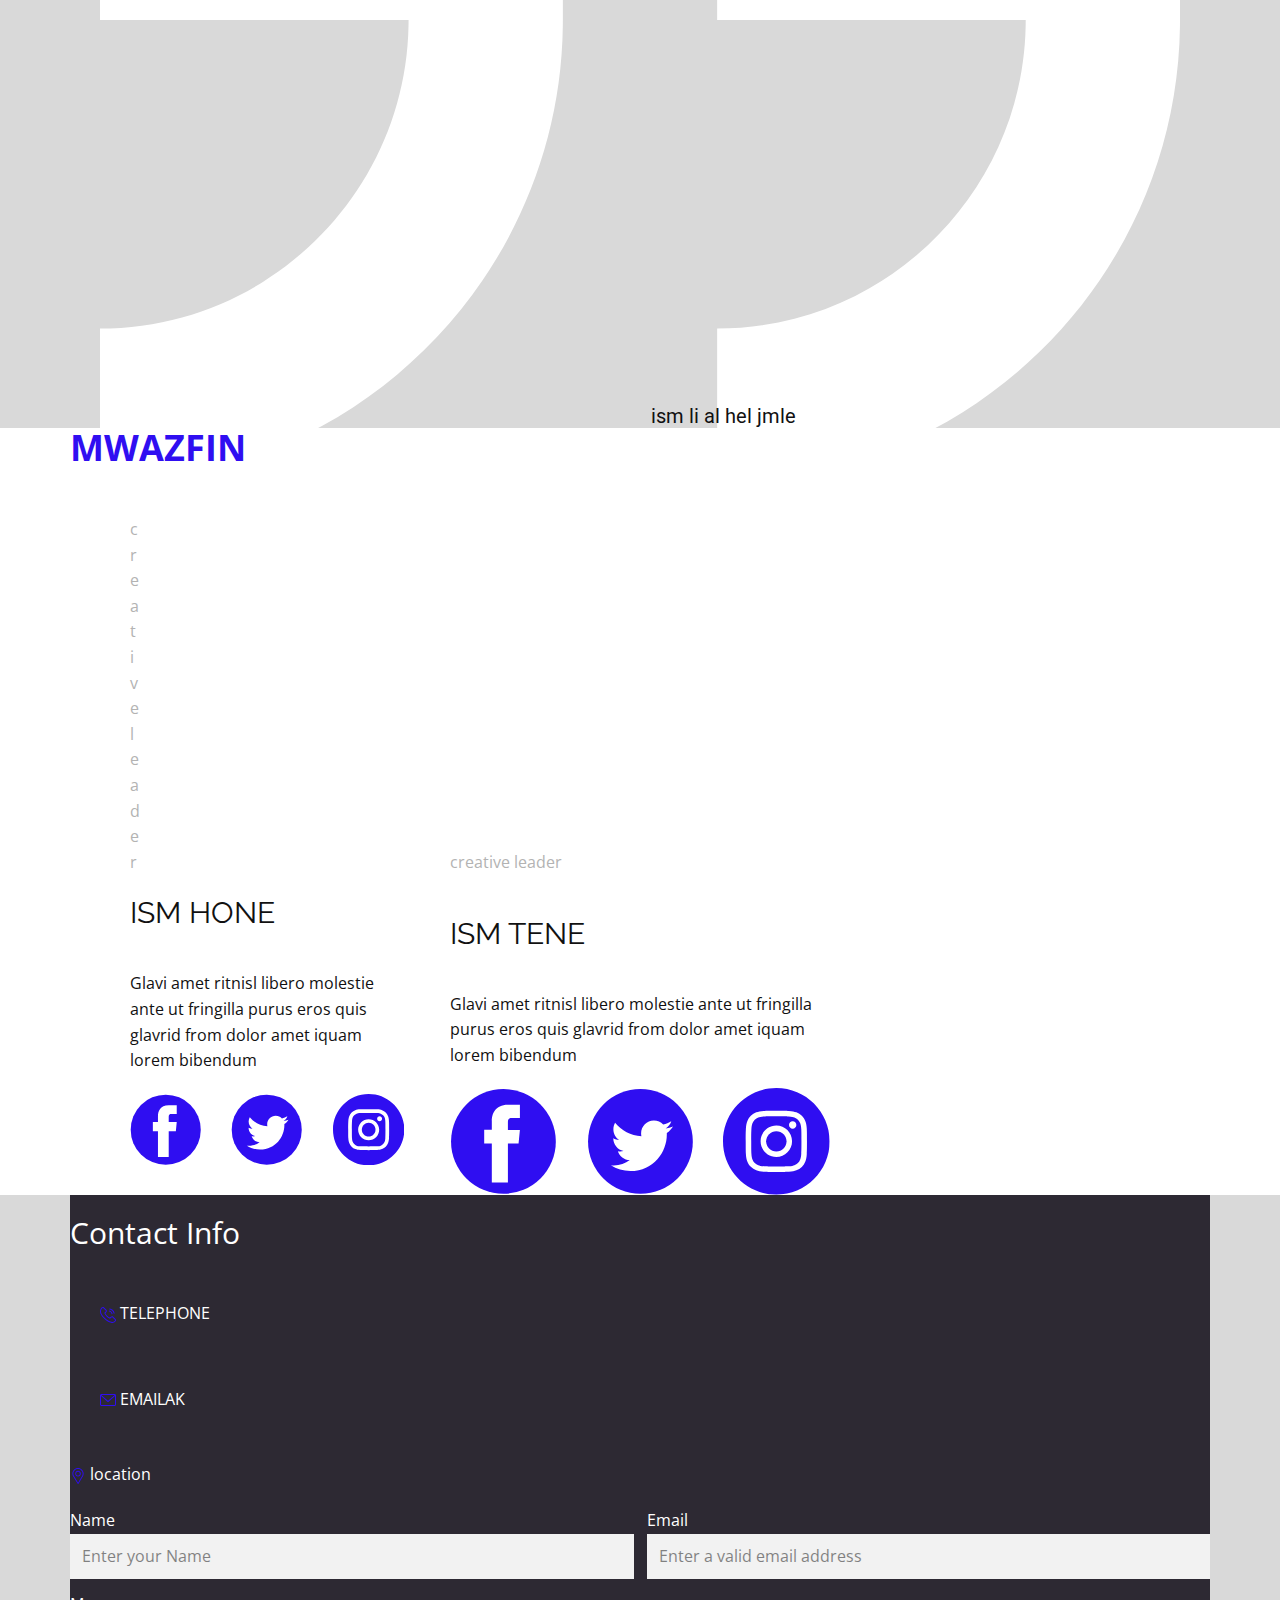
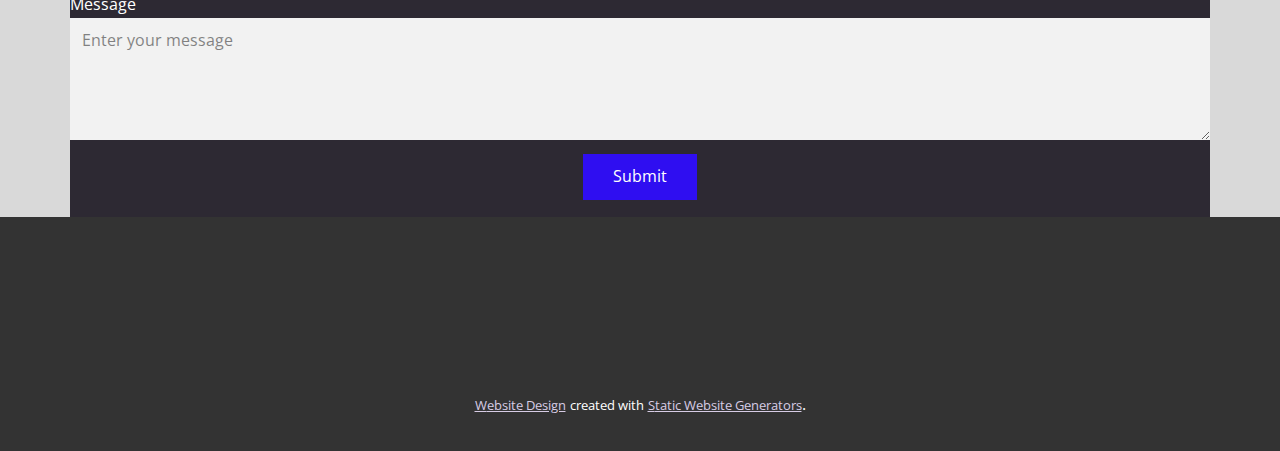
==== commit daff6d23: "Update index.html" ====
--- a/index.html
+++ b/index.html
@@ -1,4 +1,4 @@
-<!DOCTYPE html>
+!DOCTYPE html>
 <html style="font-size: 16px;">
   <head>
     <meta name="viewport" content="width=device-width, initial-scale=1.0">
@@ -20,6 +20,7 @@
     
     
     
+    
     <script type="application/ld+json">{
 		"@context": "http://schema.org",
 		"@type": "Organization",
@@ -29,29 +30,31 @@
     <meta property="og:title" content="Home">
     <meta property="og:type" content="website">
   </head>
-  <body data-home-page="Home.html" data-home-page-title="Home" class="u-body u-overlap"><header class="u-clearfix u-header u-header" id="sec-b750"><div class="u-clearfix u-sheet u-valign-middle u-sheet-1">
-        <nav class="u-align-left u-menu u-menu-dropdown u-offcanvas u-menu-1" data-responsive-from="XL">
-          <div class="menu-collapse">
-            <a class="u-button-style u-nav-link u-text-body-alt-color" href="#" style="padding: 4px 0px; font-size: calc(1em + 8px);">
-              <svg class="u-svg-link" preserveAspectRatio="xMidYMin slice" viewBox="0 0 302 302" style=""><use xmlns:xlink="http://www.w3.org/1999/xlink" xlink:href="#svg-5c50"></use></svg>
-              <svg xmlns="http://www.w3.org/2000/svg" xmlns:xlink="http://www.w3.org/1999/xlink" version="1.1" id="svg-5c50" x="0px" y="0px" viewBox="0 0 302 302" style="enable-background:new 0 0 302 302;" xml:space="preserve" class="u-svg-content"><g><rect y="36" width="302" height="30"></rect><rect y="236" width="302" height="30"></rect><rect y="136" width="302" height="30"></rect>
-</g><g></g><g></g><g></g><g></g><g></g><g></g><g></g><g></g><g></g><g></g><g></g><g></g><g></g><g></g><g></g></svg>
+  <body data-home-page="Home.html" data-home-page-title="Home" class="u-body u-overlap"><header class="u-clearfix u-header u-header" id="sec-b750" data-animation-name="" data-animation-duration="0" data-animation-delay="0" data-animation-direction=""><div class="u-clearfix u-sheet u-sheet-1">
+        <nav class="u-menu u-menu-dropdown u-offcanvas u-menu-1">
+          <div class="menu-collapse" style="font-size: 1.5rem; letter-spacing: 0px; font-weight: 700;">
+            <a class="u-button-style u-custom-left-right-menu-spacing u-custom-padding-bottom u-custom-text-active-color u-custom-text-color u-custom-top-bottom-menu-spacing u-nav-link u-text-active-palette-1-base u-text-hover-palette-2-base" href="#">
+              <svg><use xmlns:xlink="http://www.w3.org/1999/xlink" xlink:href="#menu-hamburger"></use></svg>
+              <svg version="1.1" xmlns="http://www.w3.org/2000/svg" xmlns:xlink="http://www.w3.org/1999/xlink"><defs><symbol id="menu-hamburger" viewBox="0 0 16 16" style="width: 16px; height: 16px;"><rect y="1" width="16" height="2"></rect><rect y="7" width="16" height="2"></rect><rect y="13" width="16" height="2"></rect>
+</symbol>
+</defs></svg>
             </a>
           </div>
           <div class="u-custom-menu u-nav-container">
-            <ul class="u-nav u-unstyled u-nav-1"><li class="u-nav-item"><a class="u-button-style u-nav-link u-text-active-palette-1-base u-text-hover-palette-2-base" href="Home.html" style="padding: 10px 20px;">Home</a>
-</li><li class="u-nav-item"><a class="u-button-style u-nav-link u-text-active-palette-1-base u-text-hover-palette-2-base" href="About.html" style="padding: 10px 20px;">About</a>
-</li><li class="u-nav-item"><a class="u-button-style u-nav-link u-text-active-palette-1-base u-text-hover-palette-2-base" href="Contact.html" style="padding: 10px 20px;">Contact</a>
-</li><li class="u-nav-item"><a class="u-button-style u-nav-link u-text-active-palette-1-base u-text-hover-palette-2-base" href="Home.html" style="padding: 10px 20px;">Home</a>
+            <ul class="u-nav u-spacing-20 u-unstyled u-nav-1"><li class="u-nav-item"><a class="u-border-active-palette-1-base u-border-hover-palette-1-base u-button-style u-nav-link u-text-active-black u-text-black u-text-hover-palette-3-base" href="Home.html#carousel_d22d" data-page-id="102415395" style="padding: 34px 10px;">About Us</a>
+</li><li class="u-nav-item"><a class="u-border-active-palette-1-base u-border-hover-palette-1-base u-button-style u-nav-link u-text-active-black u-text-black u-text-hover-palette-3-base" href="Home.html#carousel_3f3e" data-page-id="102415395" style="padding: 34px 10px;">Contact</a>
+</li><li class="u-nav-item"><a class="u-border-active-palette-1-base u-border-hover-palette-1-base u-button-style u-nav-link u-text-active-black u-text-black u-text-hover-palette-3-base" href="Home.html#carousel_283c" data-page-id="102415395" style="padding: 34px 10px;">Services</a>
+</li><li class="u-nav-item"><a class="u-border-active-palette-1-base u-border-hover-palette-1-base u-button-style u-nav-link u-text-active-black u-text-black u-text-hover-palette-3-base" href="Home.html#carousel_4a63" data-page-id="102415395" style="padding: 34px 10px;">Team</a>
 </li></ul>
           </div>
           <div class="u-custom-menu u-nav-container-collapse">
-            <div class="u-align-center u-black u-container-style u-inner-container-layout u-opacity u-opacity-95 u-sidenav">
+            <div class="u-black u-container-style u-inner-container-layout u-opacity u-opacity-95 u-sidenav">
               <div class="u-sidenav-overflow">
                 <div class="u-menu-close"></div>
-                <ul class="u-align-center u-nav u-popupmenu-items u-unstyled u-nav-2"><li class="u-nav-item"><a class="u-button-style u-nav-link" href="Home.html">Home</a>
-</li><li class="u-nav-item"><a class="u-button-style u-nav-link" href="About.html">About</a>
-</li><li class="u-nav-item"><a class="u-button-style u-nav-link" href="Contact.html">Contact</a>
+                <ul class="u-align-center u-nav u-popupmenu-items u-unstyled u-nav-2"><li class="u-nav-item"><a class="u-button-style u-nav-link" href="Home.html#carousel_d22d" data-page-id="102415395" style="padding: 10px;">About Us</a>
+</li><li class="u-nav-item"><a class="u-button-style u-nav-link" href="Home.html#carousel_3f3e" data-page-id="102415395" style="padding: 10px;">Contact</a>
+</li><li class="u-nav-item"><a class="u-button-style u-nav-link" href="Home.html#carousel_283c" data-page-id="102415395" style="padding: 10px;">Services</a>
+</li><li class="u-nav-item"><a class="u-button-style u-nav-link" href="Home.html#carousel_4a63" data-page-id="102415395" style="padding: 10px;">Team</a>
 </li></ul>
               </div>
             </div>
@@ -59,7 +62,10 @@
           </div>
         </nav>
       </div></header>
-    <section class="u-clearfix u-grey-15 u-section-1" id="carousel_d22d">
+    <section class="u-clearfix u-gradient u-section-1" id="sec-071d">
+      <div class="u-clearfix u-sheet u-sheet-1"></div>
+    </section>
+    <section class="u-clearfix u-grey-15 u-section-2" id="carousel_d22d">
       <div class="u-clearfix u-sheet u-valign-middle-md u-valign-middle-sm u-valign-middle-xs u-sheet-1">
         <h1 class="u-text u-text-body-alt-color u-text-default u-text-1">about us</h1><span class="u-icon u-icon-circle u-text-white u-icon-1"><svg class="u-svg-link" preserveAspectRatio="xMidYMin slice" viewBox="0 0 409.294 409.294" style=""><use xmlns:xlink="http://www.w3.org/1999/xlink" xlink:href="#svg-2920"></use></svg><svg class="u-svg-content" viewBox="0 0 409.294 409.294" id="svg-2920"><path d="m0 204.647v175.412h175.412v-175.412h-116.941c0-64.48 52.461-116.941 116.941-116.941v-58.471c-96.728 0-175.412 78.684-175.412 175.412z"></path><path d="m409.294 87.706v-58.471c-96.728 0-175.412 78.684-175.412 175.412v175.412h175.412v-175.412h-116.941c0-64.48 52.461-116.941 116.941-116.941z"></path></svg></span>
         <h6 class="u-custom-font u-text u-text-font u-text-palette-3-base u-text-2">
@@ -68,7 +74,7 @@
         </h6>
       </div>
     </section>
-    <section class="u-clearfix u-section-2" id="carousel_283c">
+    <section class="u-clearfix u-section-3" id="carousel_283c">
       <div class="u-clearfix u-sheet u-sheet-1">
         <div class="u-clearfix u-expanded-width u-layout-wrap u-layout-wrap-1">
           <div class="u-layout">
@@ -92,7 +98,7 @@
         </div>
       </div>
     </section>
-    <section class="u-align-center u-clearfix u-grey-15 u-section-3" id="carousel_9687">
+    <section class="u-align-center u-clearfix u-grey-15 u-section-4" id="carousel_9687">
       <div class="u-clearfix u-sheet u-valign-middle-sm u-sheet-1">
         <div class="u-container-style u-expanded-width-sm u-expanded-width-xs u-group u-shape-rectangle u-group-1">
           <div class="u-container-layout u-valign-bottom-lg u-valign-bottom-md u-valign-bottom-xl u-valign-top-sm u-valign-top-xs u-container-layout-1"><span class="u-icon u-icon-circle u-text-white u-icon-1"><svg class="u-svg-link" preserveAspectRatio="xMidYMin slice" viewBox="0 0 409.294 409.294" style=""><use xmlns:xlink="http://www.w3.org/1999/xlink" xlink:href="#svg-5c4d"></use></svg><svg class="u-svg-content" viewBox="0 0 409.294 409.294" id="svg-5c4d"><path d="m233.882 29.235v175.412h116.941c0 64.48-52.461 116.941-116.941 116.941v58.471c96.728 0 175.412-78.684 175.412-175.412v-175.412z"></path><path d="m0 204.647h116.941c0 64.48-52.461 116.941-116.941 116.941v58.471c96.728 0 175.412-78.684 175.412-175.412v-175.412h-175.412z"></path></svg></span>
@@ -102,7 +108,7 @@
         <h5 class="u-text u-text-2">ism li al hel jmle</h5>
       </div>
     </section>
-    <section class="u-align-center u-clearfix u-section-4" id="carousel_4a63">
+    <section class="u-align-center u-clearfix u-section-5" id="carousel_4a63">
       <div class="u-clearfix u-sheet u-sheet-1">
         <h2 class="u-custom-font u-text u-text-default u-text-font u-text-palette-3-base u-text-1">MWAZFIN</h2>
         <div class="u-expanded-width u-list u-list-1">
@@ -153,8 +159,8 @@
         </div>
       </div>
     </section>
-    <section class="u-align-center u-clearfix u-grey-15 u-section-5" id="carousel_3f3e">
-      <div class="u-clearfix u-sheet u-sheet-1">
+    <section class="u-align-center u-clearfix u-grey-15 u-section-6" id="carousel_3f3e">
+      <div class="u-clearfix u-sheet u-valign-middle u-sheet-1">
         <div class="u-container-style u-group u-palette-1-dark-3 u-group-1">
           <div class="u-container-layout u-valign-top u-container-layout-1">
             <h3 class="u-custom-font u-font-open-sans u-text u-text-1">Contact Info</h3>
@@ -170,25 +176,20 @@
 </g></svg><img></span>&nbsp;location
             </p>
             <div class="u-expanded-width-md u-expanded-width-sm u-expanded-width-xs u-form u-form-1">
-              <form action="#" method="POST" class="u-clearfix u-form-spacing-13 u-form-vertical u-inner-form" style="padding: 0px;" source="custom" name="form-2">
+              <form action="scripts/form-carousel_3f3e.php" method="POST" class="u-clearfix u-form-spacing-13 u-form-vertical u-inner-form" style="padding: 0px;" source="customphp" name="form-2">
                 <div class="u-form-group u-form-name u-form-partition-factor-2">
-                  <label for="name-da97" class="u-label" wfd-invisible="true">Name</label>
+                  <label for="name-da97" class="u-label u-label-1" wfd-invisible="true">Name</label>
                   <input type="text" placeholder="Enter your Name" id="name-da97" name="name" class="u-border-no-bottom u-border-no-left u-border-no-right u-border-no-top u-grey-5 u-input u-input-rectangle" required="">
                 </div>
                 <div class="u-form-email u-form-group u-form-partition-factor-2">
-                  <label for="email-da97" class="u-label" wfd-invisible="true">Email</label>
+                  <label for="email-da97" class="u-label u-label-2" wfd-invisible="true">Email</label>
                   <input type="email" placeholder="Enter a valid email address" id="email-da97" name="email" class="u-border-no-bottom u-border-no-left u-border-no-right u-border-no-top u-grey-5 u-input u-input-rectangle" required="">
                 </div>
                 <div class="u-form-group u-form-message">
-                  <label for="message-da97" class="u-label" wfd-invisible="true">Message</label>
+                  <label for="message-da97" class="u-label u-label-3" wfd-invisible="true">Message</label>
                   <textarea placeholder="Enter your message" rows="4" cols="50" id="message-da97" name="message" class="u-border-no-bottom u-border-no-left u-border-no-right u-border-no-top u-grey-5 u-input u-input-rectangle" required=""></textarea>
                 </div>
-                <div class="u-form-agree u-form-group u-form-group-4">
-                  <input type="checkbox" id="agree-9069" name="agree" class="u-agree-checkbox" required="">
-                  <label for="agree-9069" class="u-label">I accept the <a href="#">Terms of Service</a>
-                  </label>
-                </div>
-                <div class="u-form-group u-form-submit">
+                <div class="u-align-center u-form-group u-form-submit">
                   <a href="#" class="u-border-none u-btn u-btn-submit u-button-style u-palette-3-base u-btn-3">Submit</a>
                   <input type="submit" value="submit" class="u-form-control-hidden" wfd-invisible="true">
                 </div>
@@ -202,10 +203,21 @@
       </div>
     </section>
     <style class="u-overlap-style">.u-overlap:not(.u-sticky-scroll) .u-header {
-background-color: #ccd3db !important
+background-color: #d9d9d9 !important
 }</style>
     
     
-    
+    <footer class="u-align-center u-clearfix u-footer u-grey-80 u-footer" id="sec-9d38"><div class="u-align-left u-clearfix u-sheet u-sheet-1"></div></footer>
+    <section class="u-backlink u-clearfix u-grey-80">
+      <a class="u-link" href="https://nicepage.com/website-design" target="_blank">
+        <span>Website Design</span>
+      </a>
+      <p class="u-text">
+        <span>created with</span>
+      </p>
+      <a class="u-link" href="https://nicepage.com/static-site-generator" target="_blank">
+        <span>Static Website Generators</span>
+      </a>. 
+    </section>
   </body>
-</html>+</html>
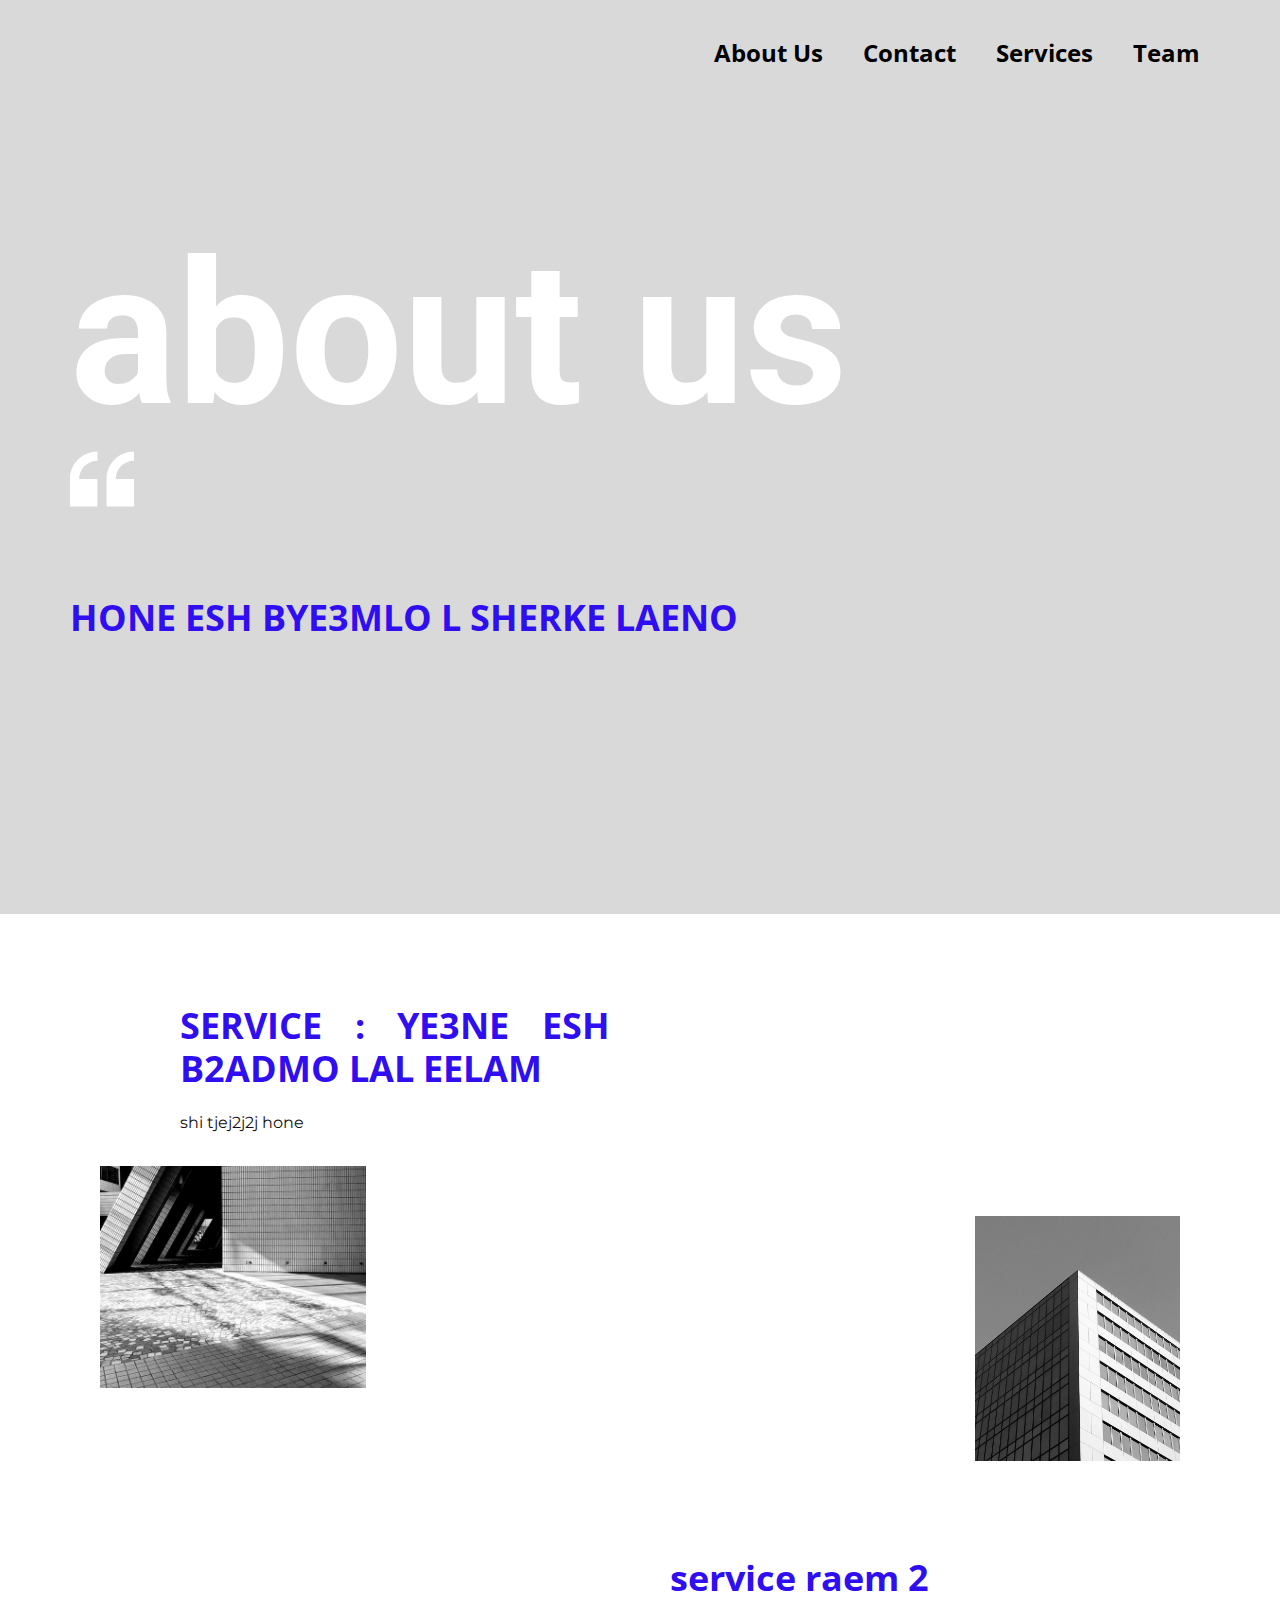
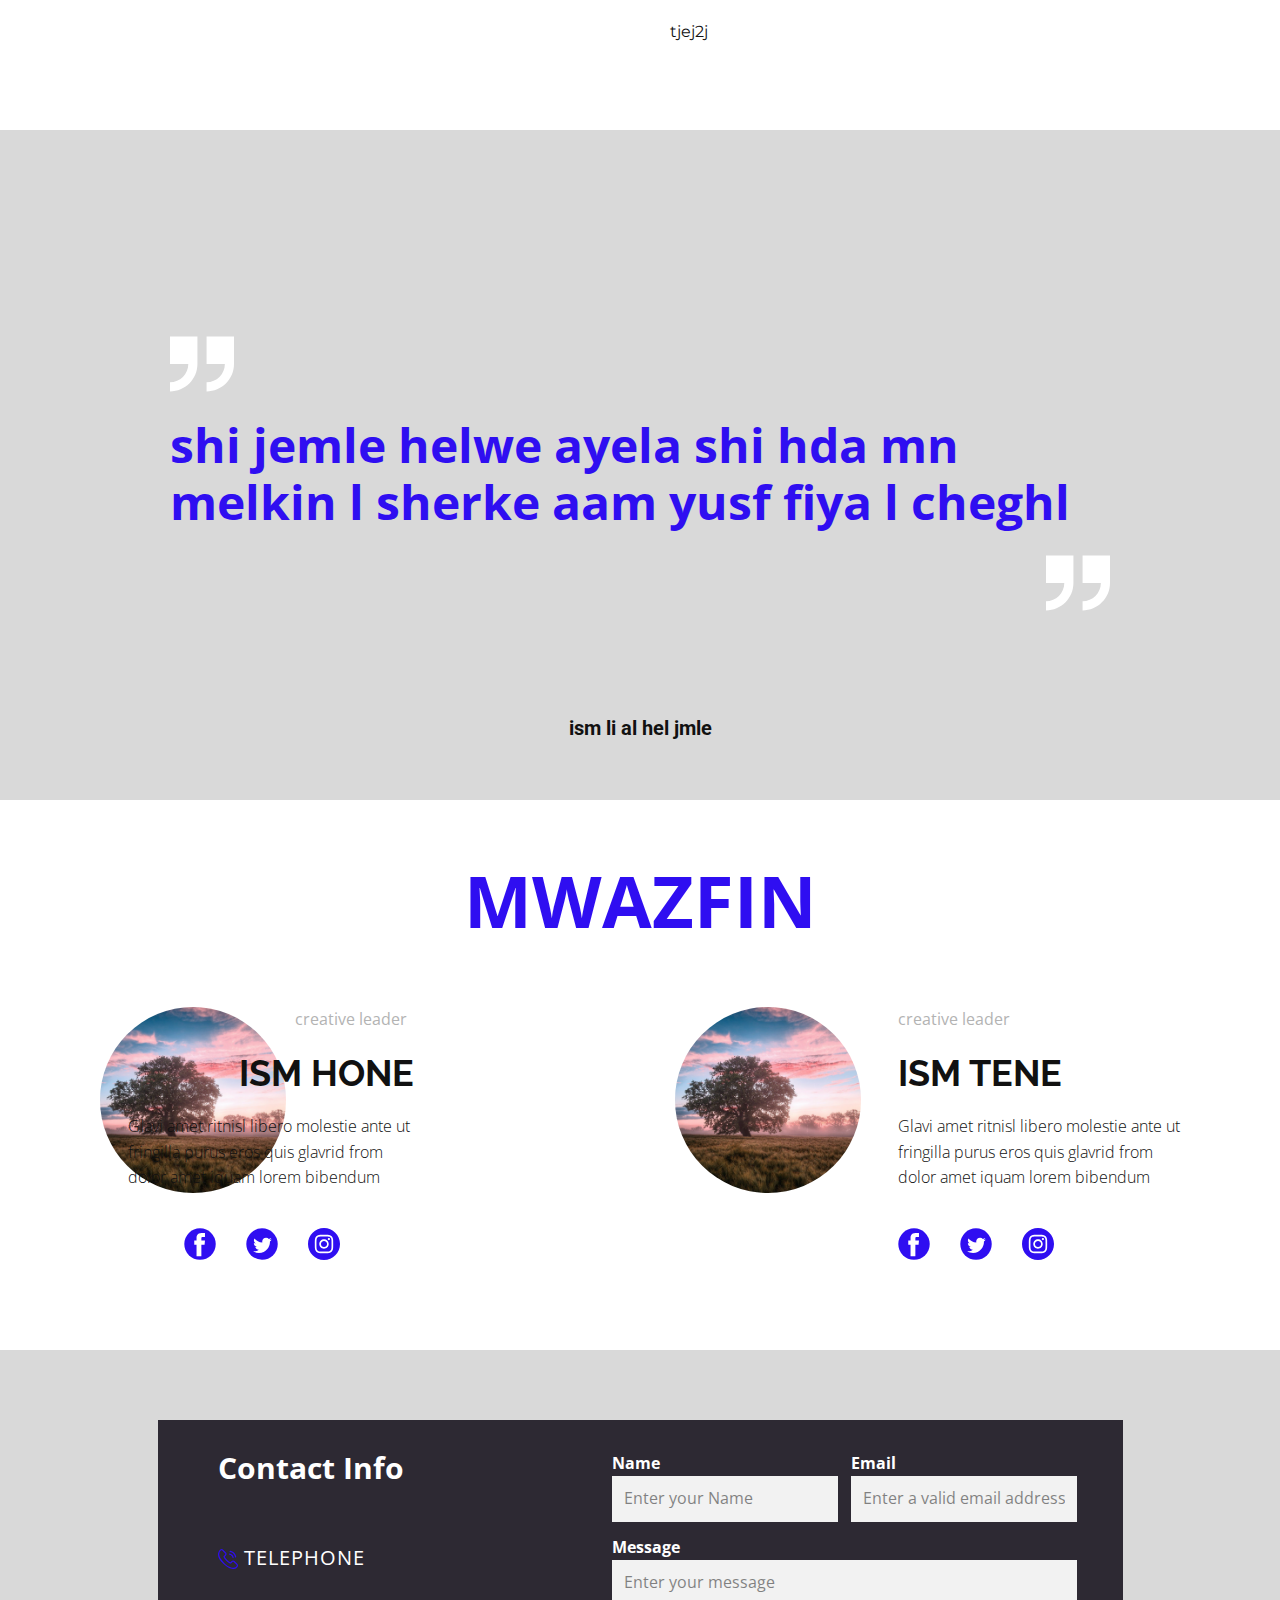
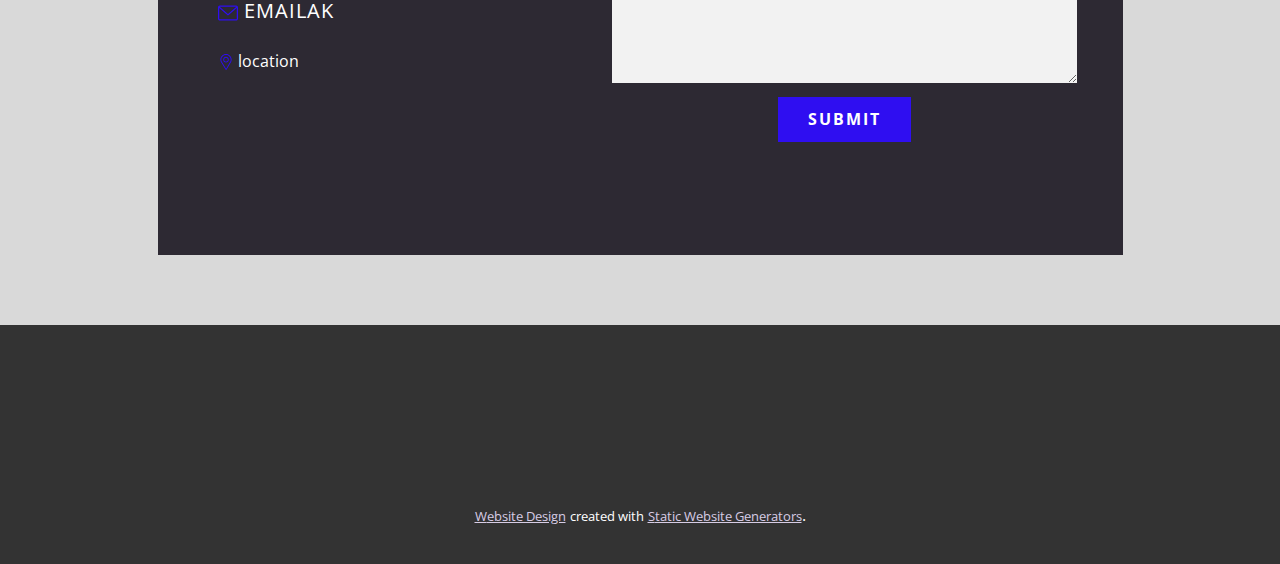
==== commit 335b7569: "Add files via upload" ====
--- a/index.html
+++ b/index.html
@@ -1,4 +1,4 @@
-!DOCTYPE html>
+<!DOCTYPE html>
 <html style="font-size: 16px;">
   <head>
     <meta name="viewport" content="width=device-width, initial-scale=1.0">
@@ -66,8 +66,8 @@
       <div class="u-clearfix u-sheet u-sheet-1"></div>
     </section>
     <section class="u-clearfix u-grey-15 u-section-2" id="carousel_d22d">
-      <div class="u-clearfix u-sheet u-valign-middle-md u-valign-middle-sm u-valign-middle-xs u-sheet-1">
-        <h1 class="u-text u-text-body-alt-color u-text-default u-text-1">about us</h1><span class="u-icon u-icon-circle u-text-white u-icon-1"><svg class="u-svg-link" preserveAspectRatio="xMidYMin slice" viewBox="0 0 409.294 409.294" style=""><use xmlns:xlink="http://www.w3.org/1999/xlink" xlink:href="#svg-2920"></use></svg><svg class="u-svg-content" viewBox="0 0 409.294 409.294" id="svg-2920"><path d="m0 204.647v175.412h175.412v-175.412h-116.941c0-64.48 52.461-116.941 116.941-116.941v-58.471c-96.728 0-175.412 78.684-175.412 175.412z"></path><path d="m409.294 87.706v-58.471c-96.728 0-175.412 78.684-175.412 175.412v175.412h175.412v-175.412h-116.941c0-64.48 52.461-116.941 116.941-116.941z"></path></svg></span>
+      <div class="u-clearfix u-sheet u-valign-middle-md u-sheet-1">
+        <h1 class="u-text u-text-body-alt-color u-text-default-lg u-text-default-md u-text-default-xl u-text-1">about us</h1><span class="u-icon u-icon-circle u-text-white u-icon-1"><svg class="u-svg-link" preserveAspectRatio="xMidYMin slice" viewBox="0 0 409.294 409.294" style=""><use xmlns:xlink="http://www.w3.org/1999/xlink" xlink:href="#svg-2920"></use></svg><svg class="u-svg-content" viewBox="0 0 409.294 409.294" id="svg-2920"><path d="m0 204.647v175.412h175.412v-175.412h-116.941c0-64.48 52.461-116.941 116.941-116.941v-58.471c-96.728 0-175.412 78.684-175.412 175.412z"></path><path d="m409.294 87.706v-58.471c-96.728 0-175.412 78.684-175.412 175.412v175.412h175.412v-175.412h-116.941c0-64.48 52.461-116.941 116.941-116.941z"></path></svg></span>
         <h6 class="u-custom-font u-text u-text-font u-text-palette-3-base u-text-2">
           <br>HONE ESH BYE3MLO L SHERKE LAENO&nbsp;<br>
           <br>
@@ -220,4 +220,4 @@
       </a>. 
     </section>
   </body>
-</html>
+</html>--- a/nicepage.css
+++ b/nicepage.css
@@ -34205,21 +34205,28 @@
 }
 
 .u-header .u-sheet-1 {
-  min-height: 72px;
+  min-height: 114px;
 }
 
 .u-header .u-menu-1 {
-  margin: 20px auto;
+  margin: 7px 0 15px auto;
 }
 
 .u-header .u-nav-1 {
-  font-size: 1rem;
+  font-size: 1.5rem;
+  letter-spacing: 0px;
+  font-weight: 700;
 }
 
 .u-header .u-nav-2 {
   font-size: 1rem;
-}
-
+  letter-spacing: 0px;
+}
+@media (max-width: 1199px) {
+  .u-header .u-menu-1 {
+    width: auto;
+  }
+}
 
 
 
--- a/Home.css
+++ b/Home.css
@@ -1,24 +1,30 @@
 .u-section-1 {
+  background-image: linear-gradient(#d9d9d9, #d9d9d9);
+}
+
+.u-section-1 .u-sheet-1 {
+  min-height: 147px;
+}.u-section-2 {
   background-image: none;
 }
 
-.u-section-1 .u-sheet-1 {
+.u-section-2 .u-sheet-1 {
   min-height: 767px;
 }
 
-.u-section-1 .u-text-1 {
+.u-section-2 .u-text-1 {
   font-weight: 700;
   font-size: 12.5rem;
-  margin: 60px auto 0 0;
-}
-
-.u-section-1 .u-icon-1 {
+  margin: 78px auto 0 0;
+}
+
+.u-section-2 .u-icon-1 {
   width: 64px;
   height: 64px;
-  margin: 20px auto 0 0;
-}
-
-.u-section-1 .u-text-2 {
+  margin: 2px auto 0 0;
+}
+
+.u-section-2 .u-text-2 {
   font-size: 2.25rem;
   line-height: 1.6;
   font-weight: 700;
@@ -27,241 +33,247 @@
 }
 
 @media (max-width: 991px) {
-  .u-section-1 .u-sheet-1 {
+  .u-section-2 .u-sheet-1 {
     min-height: 826px;
   }
 
-  .u-section-1 .u-text-1 {
+  .u-section-2 .u-text-1 {
     font-size: 6rem;
     width: auto;
   }
 }
 
 @media (max-width: 767px) {
-  .u-section-1 .u-sheet-1 {
+  .u-section-2 .u-sheet-1 {
     min-height: 769px;
   }
 
-  .u-section-1 .u-text-2 {
+  .u-section-2 .u-text-1 {
+    margin-top: 97px;
+    margin-right: 167px;
+  }
+
+  .u-section-2 .u-text-2 {
     font-size: 1.875rem;
     width: auto;
   }
 }
 
 @media (max-width: 575px) {
-  .u-section-1 .u-sheet-1 {
+  .u-section-2 .u-sheet-1 {
     min-height: 787px;
   }
 
-  .u-section-1 .u-text-1 {
+  .u-section-2 .u-text-1 {
     font-size: 4.5rem;
-  }
-}.u-section-2 .u-sheet-1 {
+    margin-right: 0;
+  }
+}.u-section-3 .u-sheet-1 {
   min-height: 816px;
 }
 
-.u-section-2 .u-layout-wrap-1 {
+.u-section-3 .u-layout-wrap-1 {
   margin-top: 60px;
   margin-bottom: -32px;
 }
 
-.u-section-2 .u-layout-cell-1 {
+.u-section-3 .u-layout-cell-1 {
   min-height: 696px;
 }
 
-.u-section-2 .u-container-layout-1 {
+.u-section-3 .u-container-layout-1 {
   padding: 30px;
 }
 
-.u-section-2 .u-text-1 {
+.u-section-3 .u-text-1 {
   letter-spacing: 0px;
   font-size: 2.25rem;
   font-weight: 700;
   margin: 0 0 0 80px;
 }
 
-.u-section-2 .u-text-2 {
+.u-section-3 .u-text-2 {
   font-weight: 400;
   margin: 20px 0 0 80px;
 }
 
-.u-section-2 .u-image-1 {
+.u-section-3 .u-image-1 {
   width: 266px;
   height: 222px;
   margin: 30px 244px 0 0;
 }
 
-.u-section-2 .u-layout-cell-2 {
+.u-section-3 .u-layout-cell-2 {
   min-height: 696px;
 }
 
-.u-section-2 .u-container-layout-2 {
+.u-section-3 .u-container-layout-2 {
   padding: 0 30px 25px;
 }
 
-.u-section-2 .u-image-2 {
+.u-section-3 .u-image-2 {
   width: 205px;
   height: 245px;
   margin: 0 0 0 305px;
 }
 
-.u-section-2 .u-text-3 {
+.u-section-3 .u-text-3 {
   letter-spacing: 0px;
   font-size: 2.25rem;
   font-weight: 700;
   margin: 95px 80px 0 0;
 }
 
-.u-section-2 .u-text-4 {
+.u-section-3 .u-text-4 {
   font-weight: 400;
   margin: 20px 80px 0 0;
 }
 
 @media (max-width: 1199px) {
-  .u-section-2 .u-sheet-1 {
+  .u-section-3 .u-sheet-1 {
     min-height: 694px;
   }
 
-  .u-section-2 .u-layout-cell-1 {
+  .u-section-3 .u-layout-cell-1 {
     min-height: 574px;
   }
 
-  .u-section-2 .u-text-1 {
-    margin-left: 0;
-  }
-
-  .u-section-2 .u-text-2 {
-    margin-left: 0;
-  }
-
-  .u-section-2 .u-image-1 {
+  .u-section-3 .u-text-1 {
+    margin-left: 0;
+  }
+
+  .u-section-3 .u-text-2 {
+    margin-left: 0;
+  }
+
+  .u-section-3 .u-image-1 {
     margin-right: 144px;
   }
 
-  .u-section-2 .u-layout-cell-2 {
+  .u-section-3 .u-layout-cell-2 {
     min-height: 574px;
   }
 
-  .u-section-2 .u-image-2 {
+  .u-section-3 .u-image-2 {
     margin-left: 205px;
   }
 
-  .u-section-2 .u-text-3 {
+  .u-section-3 .u-text-3 {
     margin-right: 0;
   }
 
-  .u-section-2 .u-text-4 {
+  .u-section-3 .u-text-4 {
     margin-right: 0;
   }
 }
 
 @media (max-width: 991px) {
-  .u-section-2 .u-sheet-1 {
+  .u-section-3 .u-sheet-1 {
     min-height: 312px;
   }
 
-  .u-section-2 .u-layout-wrap-1 {
+  .u-section-3 .u-layout-wrap-1 {
     margin-bottom: 60px;
   }
 
-  .u-section-2 .u-layout-cell-1 {
+  .u-section-3 .u-layout-cell-1 {
     min-height: 100px;
   }
 
-  .u-section-2 .u-image-1 {
+  .u-section-3 .u-image-1 {
     margin-right: 34px;
   }
 
-  .u-section-2 .u-layout-cell-2 {
+  .u-section-3 .u-layout-cell-2 {
     min-height: 100px;
   }
 
-  .u-section-2 .u-image-2 {
+  .u-section-3 .u-image-2 {
     width: 150px;
     height: 179px;
   }
 }
 
 @media (max-width: 767px) {
-  .u-section-2 .u-sheet-1 {
+  .u-section-3 .u-sheet-1 {
     min-height: 412px;
   }
 
-  .u-section-2 .u-container-layout-1 {
+  .u-section-3 .u-container-layout-1 {
     padding-left: 10px;
     padding-right: 10px;
   }
 
-  .u-section-2 .u-text-1 {
+  .u-section-3 .u-text-1 {
     font-size: 1.875rem;
   }
 
-  .u-section-2 .u-layout-cell-2 {
+  .u-section-3 .u-layout-cell-2 {
     min-height: 643px;
   }
 
-  .u-section-2 .u-container-layout-2 {
+  .u-section-3 .u-container-layout-2 {
     padding-left: 10px;
     padding-right: 10px;
   }
 
-  .u-section-2 .u-image-2 {
+  .u-section-3 .u-image-2 {
     width: 260px;
     height: 310px;
   }
 
-  .u-section-2 .u-text-3 {
+  .u-section-3 .u-text-3 {
     font-size: 1.875rem;
     width: auto;
   }
 }
 
 @media (max-width: 575px) {
-  .u-section-2 .u-layout-cell-2 {
+  .u-section-3 .u-layout-cell-2 {
     min-height: 100px;
   }
 
-  .u-section-2 .u-image-2 {
+  .u-section-3 .u-image-2 {
     width: 160px;
     height: 191px;
   }
-}.u-section-3 {
+}.u-section-4 {
   background-image: none;
 }
 
-.u-section-3 .u-sheet-1 {
+.u-section-4 .u-sheet-1 {
   min-height: 613px;
 }
 
-.u-section-3 .u-group-1 {
+.u-section-4 .u-group-1 {
   width: 1000px;
   min-height: 456px;
   margin: 59px auto 0;
 }
 
-.u-section-3 .u-container-layout-1 {
+.u-section-4 .u-container-layout-1 {
   padding: 30px;
 }
 
-.u-section-3 .u-icon-1 {
+.u-section-4 .u-icon-1 {
   width: 64px;
   height: 64px;
   margin: 0 auto 0 0;
 }
 
-.u-section-3 .u-text-1 {
+.u-section-4 .u-text-1 {
   font-size: 3rem;
   font-weight: 700;
   margin: 20px 0 0;
 }
 
-.u-section-3 .u-icon-2 {
+.u-section-4 .u-icon-2 {
   width: 64px;
   height: 64px;
   margin: 20px 0 0 auto;
 }
 
-.u-section-3 .u-text-2 {
+.u-section-4 .u-text-2 {
   letter-spacing: 0px;
   width: 573px;
   font-weight: 700;
@@ -269,85 +281,85 @@
 }
 
 @media (max-width: 1199px) {
-  .u-section-3 .u-group-1 {
+  .u-section-4 .u-group-1 {
     width: 940px;
   }
 }
 
 @media (max-width: 991px) {
-  .u-section-3 .u-group-1 {
+  .u-section-4 .u-group-1 {
     width: 720px;
   }
 }
 
 @media (max-width: 767px) {
-  .u-section-3 .u-sheet-1 {
+  .u-section-4 .u-sheet-1 {
     min-height: 550px;
   }
 
-  .u-section-3 .u-group-1 {
+  .u-section-4 .u-group-1 {
     min-height: 388px;
     margin-right: initial;
     margin-left: initial;
     width: auto;
   }
 
-  .u-section-3 .u-container-layout-1 {
+  .u-section-4 .u-container-layout-1 {
     padding-left: 10px;
     padding-right: 10px;
   }
 
-  .u-section-3 .u-text-1 {
+  .u-section-4 .u-text-1 {
     font-size: 1.875rem;
   }
 
-  .u-section-3 .u-text-2 {
+  .u-section-4 .u-text-2 {
     width: auto;
     margin: 20px 0 59px;
   }
 }
 
 @media (max-width: 575px) {
-  .u-section-3 .u-sheet-1 {
+  .u-section-4 .u-sheet-1 {
     min-height: 666px;
   }
 
-  .u-section-3 .u-group-1 {
+  .u-section-4 .u-group-1 {
     min-height: 480px;
     width: auto;
     margin-right: initial;
     margin-left: initial;
   }
-}.u-section-4 .u-sheet-1 {
+}.u-section-5 .u-sheet-1 {
   min-height: 547px;
 }
 
-.u-section-4 .u-text-1 {
+.u-section-5 .u-text-1 {
   font-size: 4.5rem;
   font-weight: 700;
   margin: 61px auto 0;
 }
 
-.u-section-4 .u-list-1 {
+.u-section-5 .u-list-1 {
   margin-top: 37px;
   margin-bottom: 60px;
 }
 
-.u-section-4 .u-repeater-1 {
+.u-section-5 .u-repeater-1 {
   grid-template-columns: repeat(2, calc(50% - 5px));
   min-height: 297px;
   grid-gap: 10px;
 }
 
-.u-section-4 .u-list-item-1 {
+.u-section-5 .u-list-item-1 {
   background-image: none;
 }
 
-.u-section-4 .u-container-layout-1 {
+.u-section-5 .u-container-layout-1 {
   padding: 30px;
 }
 
-.u-section-4 .u-image-1 {
+.u-section-5 .u-image-1 {
   width: 186px;
   height: 186px;
   background-image: url("images/0835c8619cf67edf2142ada956e3ed2d42382bc79603c9cb5c529f3384d53826d7cf0e275b90b4b40049bb2c9f899742f5561d20a7b7c40c9a1074_1280.jpg");
@@ -355,12 +367,12 @@
   margin: 0 auto 0 0;
 }
 
-.u-section-4 .u-text-2 {
+.u-section-5 .u-text-2 {
   font-weight: 400;
   margin: -186px 28px 0 195px;
 }
 
-.u-section-4 .u-text-3 {
+.u-section-5 .u-text-3 {
   font-size: 2.25rem;
   text-transform: none;
   font-weight: 700;
@@ -368,13 +380,13 @@
   margin: 19px 84px 0 139px;
 }
 
-.u-section-4 .u-text-4 {
+.u-section-5 .u-text-4 {
   font-weight: 300;
   font-style: normal;
   margin: 19px 195px 0 28px;
 }
 
-.u-section-4 .u-social-icons-1 {
+.u-section-5 .u-social-icons-1 {
   height: 32px;
   min-height: 16px;
   width: 156px;
@@ -382,11 +394,11 @@
   margin: 37px auto 0 84px;
 }
 
-.u-section-4 .u-container-layout-2 {
+.u-section-5 .u-container-layout-2 {
   padding: 30px;
 }
 
-.u-section-4 .u-image-2 {
+.u-section-5 .u-image-2 {
   width: 186px;
   height: 186px;
   background-image: url("images/0835c8619cf67edf2142ada956e3ed2d42382bc79603c9cb5c529f3384d53826d7cf0e275b90b4b40049bb2c9f899742f5561d20a7b7c40c9a1074_1280.jpg");
@@ -394,12 +406,12 @@
   margin: 0 auto 0 0;
 }
 
-.u-section-4 .u-text-5 {
+.u-section-5 .u-text-5 {
   font-weight: 400;
   margin: -186px 0 0 223px;
 }
 
-.u-section-4 .u-text-6 {
+.u-section-5 .u-text-6 {
   font-size: 2.25rem;
   text-transform: none;
   font-weight: 700;
@@ -407,13 +419,13 @@
   margin: 19px 0 0 223px;
 }
 
-.u-section-4 .u-text-7 {
+.u-section-5 .u-text-7 {
   font-weight: 300;
   font-style: normal;
   margin: 19px 0 0 223px;
 }
 
-.u-section-4 .u-social-icons-2 {
+.u-section-5 .u-social-icons-2 {
   height: 32px;
   min-height: 16px;
   width: 156px;
@@ -422,131 +434,131 @@
 }
 
 @media (max-width: 1199px) {
-  .u-section-4 .u-repeater-1 {
+  .u-section-5 .u-repeater-1 {
     min-height: 245px;
   }
 
-  .u-section-4 .u-text-2 {
+  .u-section-5 .u-text-2 {
     margin-top: 39px;
     margin-right: 295px;
     margin-left: 0;
   }
 
-  .u-section-4 .u-text-3 {
+  .u-section-5 .u-text-3 {
     margin-top: 20px;
     margin-right: 153px;
     margin-left: 0;
   }
 
-  .u-section-4 .u-text-4 {
+  .u-section-5 .u-text-4 {
     margin-left: 0;
     margin-right: 0;
   }
 
-  .u-section-4 .u-social-icons-1 {
-    margin-left: 0;
-  }
-
-  .u-section-4 .u-text-5 {
+  .u-section-5 .u-social-icons-1 {
+    margin-left: 0;
+  }
+
+  .u-section-5 .u-text-5 {
     margin-top: 39px;
     margin-right: 295px;
     margin-left: 0;
   }
 
-  .u-section-4 .u-text-6 {
+  .u-section-5 .u-text-6 {
     margin-top: 20px;
     margin-right: 153px;
     margin-left: 0;
   }
 
-  .u-section-4 .u-text-7 {
-    margin-left: 0;
-  }
-
-  .u-section-4 .u-social-icons-2 {
+  .u-section-5 .u-text-7 {
+    margin-left: 0;
+  }
+
+  .u-section-5 .u-social-icons-2 {
     margin-right: auto;
     margin-left: 0;
   }
 }
 
 @media (max-width: 991px) {
-  .u-section-4 .u-repeater-1 {
+  .u-section-5 .u-repeater-1 {
     grid-template-columns: 100%;
   }
 
-  .u-section-4 .u-image-1 {
+  .u-section-5 .u-image-1 {
     margin-left: auto;
   }
 
-  .u-section-4 .u-text-2 {
+  .u-section-5 .u-text-2 {
     margin-top: 20px;
     margin-right: 275px;
     margin-left: 275px;
     width: 110px;
   }
 
-  .u-section-4 .u-text-3 {
+  .u-section-5 .u-text-3 {
     width: 204px;
     margin-left: 228px;
     margin-right: 228px;
   }
 
-  .u-section-4 .u-text-4 {
-    width: auto;
-  }
-
-  .u-section-4 .u-social-icons-1 {
+  .u-section-5 .u-text-4 {
+    width: auto;
+  }
+
+  .u-section-5 .u-social-icons-1 {
     margin-left: 252px;
   }
 
-  .u-section-4 .u-image-2 {
+  .u-section-5 .u-image-2 {
     margin-left: auto;
   }
 
-  .u-section-4 .u-text-5 {
+  .u-section-5 .u-text-5 {
     width: 110px;
     margin-top: 20px;
     margin-left: auto;
     margin-right: auto;
   }
 
-  .u-section-4 .u-text-6 {
+  .u-section-5 .u-text-6 {
     width: 204px;
     margin-left: auto;
     margin-right: auto;
   }
 
-  .u-section-4 .u-text-7 {
-    width: auto;
-  }
-
-  .u-section-4 .u-social-icons-2 {
+  .u-section-5 .u-text-7 {
+    width: auto;
+  }
+
+  .u-section-5 .u-social-icons-2 {
     margin-left: auto;
   }
 }
 
 @media (max-width: 767px) {
-  .u-section-4 .u-text-1 {
+  .u-section-5 .u-text-1 {
     font-size: 3.75rem;
   }
 
-  .u-section-4 .u-repeater-1 {
+  .u-section-5 .u-repeater-1 {
     min-height: 940px;
   }
 
-  .u-section-4 .u-container-layout-1 {
+  .u-section-5 .u-container-layout-1 {
     padding-left: 10px;
     padding-right: 10px;
   }
 
-  .u-section-4 .u-text-2 {
+  .u-section-5 .u-text-2 {
     width: auto;
     margin-top: 17px;
     margin-right: 21px;
     margin-left: 0;
   }
 
-  .u-section-4 .u-text-3 {
+  .u-section-5 .u-text-3 {
     width: auto;
     margin-top: 0;
     margin-right: 21px;
@@ -554,27 +566,27 @@
     font-size: 1.875rem;
   }
 
-  .u-section-4 .u-text-4 {
+  .u-section-5 .u-text-4 {
     margin-top: 16px;
   }
 
-  .u-section-4 .u-social-icons-1 {
+  .u-section-5 .u-social-icons-1 {
     margin-left: 182px;
   }
 
-  .u-section-4 .u-container-layout-2 {
+  .u-section-5 .u-container-layout-2 {
     padding-left: 10px;
     padding-right: 10px;
   }
 
-  .u-section-4 .u-text-5 {
+  .u-section-5 .u-text-5 {
     width: auto;
     margin-top: 17px;
     margin-right: 21px;
     margin-left: 0;
   }
 
-  .u-section-4 .u-text-6 {
+  .u-section-5 .u-text-6 {
     width: auto;
     margin-top: 0;
     margin-right: 21px;
@@ -582,69 +594,70 @@
     font-size: 1.875rem;
   }
 
-  .u-section-4 .u-text-7 {
+  .u-section-5 .u-text-7 {
     margin-top: 16px;
   }
 
-  .u-section-4 .u-social-icons-2 {
+  .u-section-5 .u-social-icons-2 {
     margin-left: 182px;
   }
 }
 
 @media (max-width: 575px) {
-  .u-section-4 .u-text-1 {
+  .u-section-5 .u-text-1 {
     font-size: 3rem;
   }
 
-  .u-section-4 .u-text-2 {
+  .u-section-5 .u-text-2 {
     margin-right: 0;
   }
 
-  .u-section-4 .u-text-3 {
+  .u-section-5 .u-text-3 {
     margin-left: 0;
     margin-right: 0;
   }
 
-  .u-section-4 .u-social-icons-1 {
+  .u-section-5 .u-social-icons-1 {
     margin-left: auto;
   }
 
-  .u-section-4 .u-text-5 {
+  .u-section-5 .u-text-5 {
     margin-right: 0;
   }
 
-  .u-section-4 .u-text-6 {
+  .u-section-5 .u-text-6 {
     margin-left: 0;
     margin-right: 0;
   }
 
-  .u-section-4 .u-social-icons-2 {
+  .u-section-5 .u-social-icons-2 {
     margin-left: auto;
   }
-}.u-section-5 {
+}.u-section-6 {
   background-image: none;
 }
 
-.u-section-5 .u-sheet-1 {
-  min-height: 574px;
-}
-
-.u-section-5 .u-group-1 {
+.u-section-6 .u-sheet-1 {
+  min-height: 575px;
+}
+
+.u-section-6 .u-group-1 {
   min-height: 435px;
   width: 965px;
-  margin: 70px auto;
-}
-
-.u-section-5 .u-container-layout-1 {
+  height: auto;
+  margin: 60px auto;
+}
+
+.u-section-6 .u-container-layout-1 {
   padding: 30px 46px 30px 60px;
 }
 
-.u-section-5 .u-text-1 {
+.u-section-6 .u-text-1 {
   font-weight: 700;
   margin: 0 570px 0 0;
 }
 
-.u-section-5 .u-btn-1 {
+.u-section-6 .u-btn-1 {
   border-style: none;
   font-size: 1.25rem;
   letter-spacing: 1px;
@@ -653,7 +666,7 @@
   padding: 0;
 }
 
-.u-section-5 .u-btn-2 {
+.u-section-6 .u-btn-2 {
   border-style: none;
   font-size: 1.25rem;
   letter-spacing: 1px;
@@ -661,71 +674,83 @@
   padding: 0;
 }
 
-.u-section-5 .u-text-2 {
+.u-section-6 .u-text-2 {
   font-weight: 400;
   margin: 20px 570px 0 0;
 }
 
-.u-section-5 .u-form-1 {
+.u-section-6 .u-form-1 {
   height: 341px;
   margin: -225px 0 -116px 394px;
 }
 
-.u-section-5 .u-form-group-4 {
-  margin-left: 0;
-}
-
-.u-section-5 .u-btn-3 {
+.u-section-6 .u-label-1 {
+  font-weight: 700;
+}
+
+.u-section-6 .u-label-2 {
+  font-weight: 700;
+}
+
+.u-section-6 .u-label-3 {
+  font-weight: 700;
+}
+
+.u-section-6 .u-btn-3 {
   text-transform: uppercase;
   background-image: none;
   border-style: none;
-  width: 100%;
   letter-spacing: 2px;
   font-weight: 700;
 }
 
 @media (max-width: 1199px) {
-  .u-section-5 .u-sheet-1 {
+  .u-section-6 .u-sheet-1 {
     min-height: 547px;
   }
 
-  .u-section-5 .u-group-1 {
+  .u-section-6 .u-group-1 {
     width: 940px;
-  }
-
-  .u-section-5 .u-text-1 {
+    height: auto;
+  }
+
+  .u-section-6 .u-text-1 {
     margin-right: 545px;
   }
 
-  .u-section-5 .u-text-2 {
+  .u-section-6 .u-text-2 {
     margin-right: 545px;
   }
 
-  .u-section-5 .u-form-1 {
+  .u-section-6 .u-form-1 {
     margin-left: 369px;
   }
+
+  .u-section-6 .u-btn-3 {
+    width: 100%;
+  }
 }
 
 @media (max-width: 991px) {
-  .u-section-5 .u-group-1 {
+  .u-section-6 .u-group-1 {
     min-height: 671px;
     width: 720px;
   }
 
-  .u-section-5 .u-container-layout-1 {
+  .u-section-6 .u-container-layout-1 {
     padding-right: 30px;
     padding-left: 30px;
   }
 
-  .u-section-5 .u-text-1 {
+  .u-section-6 .u-text-1 {
     margin-right: 371px;
   }
 
-  .u-section-5 .u-text-2 {
+  .u-section-6 .u-text-2 {
     margin-right: 371px;
   }
 
-  .u-section-5 .u-form-1 {
+  .u-section-6 .u-form-1 {
     margin-top: 20px;
     margin-right: initial;
     margin-left: initial;
@@ -733,34 +758,34 @@
 }
 
 @media (max-width: 767px) {
-  .u-section-5 .u-group-1 {
+  .u-section-6 .u-group-1 {
     width: 540px;
   }
 
-  .u-section-5 .u-container-layout-1 {
+  .u-section-6 .u-container-layout-1 {
     padding-right: 10px;
     padding-left: 10px;
   }
 
-  .u-section-5 .u-text-1 {
+  .u-section-6 .u-text-1 {
     margin-right: 231px;
   }
 
-  .u-section-5 .u-text-2 {
+  .u-section-6 .u-text-2 {
     margin-right: 231px;
   }
 }
 
 @media (max-width: 575px) {
-  .u-section-5 .u-group-1 {
+  .u-section-6 .u-group-1 {
     width: 340px;
   }
 
-  .u-section-5 .u-text-1 {
+  .u-section-6 .u-text-1 {
     margin-right: 31px;
   }
 
-  .u-section-5 .u-text-2 {
+  .u-section-6 .u-text-2 {
     margin-right: 31px;
   }
 }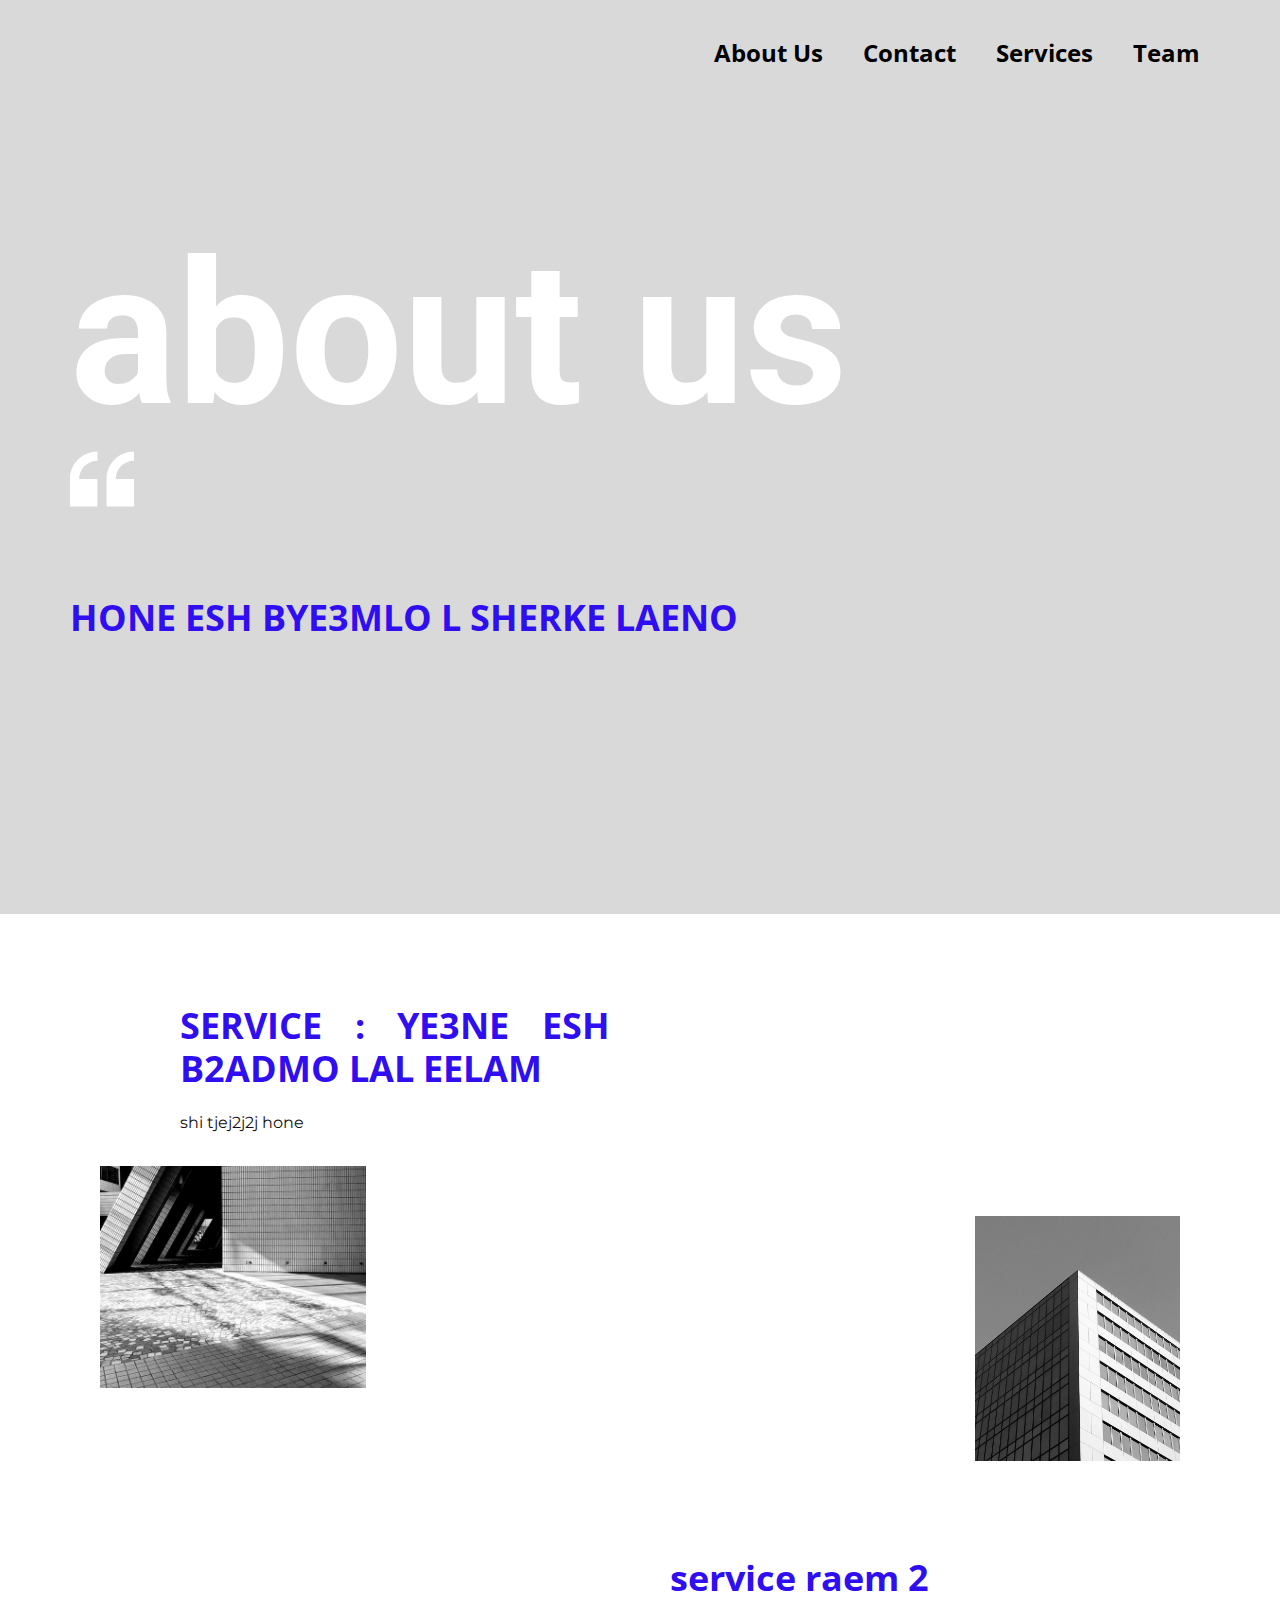
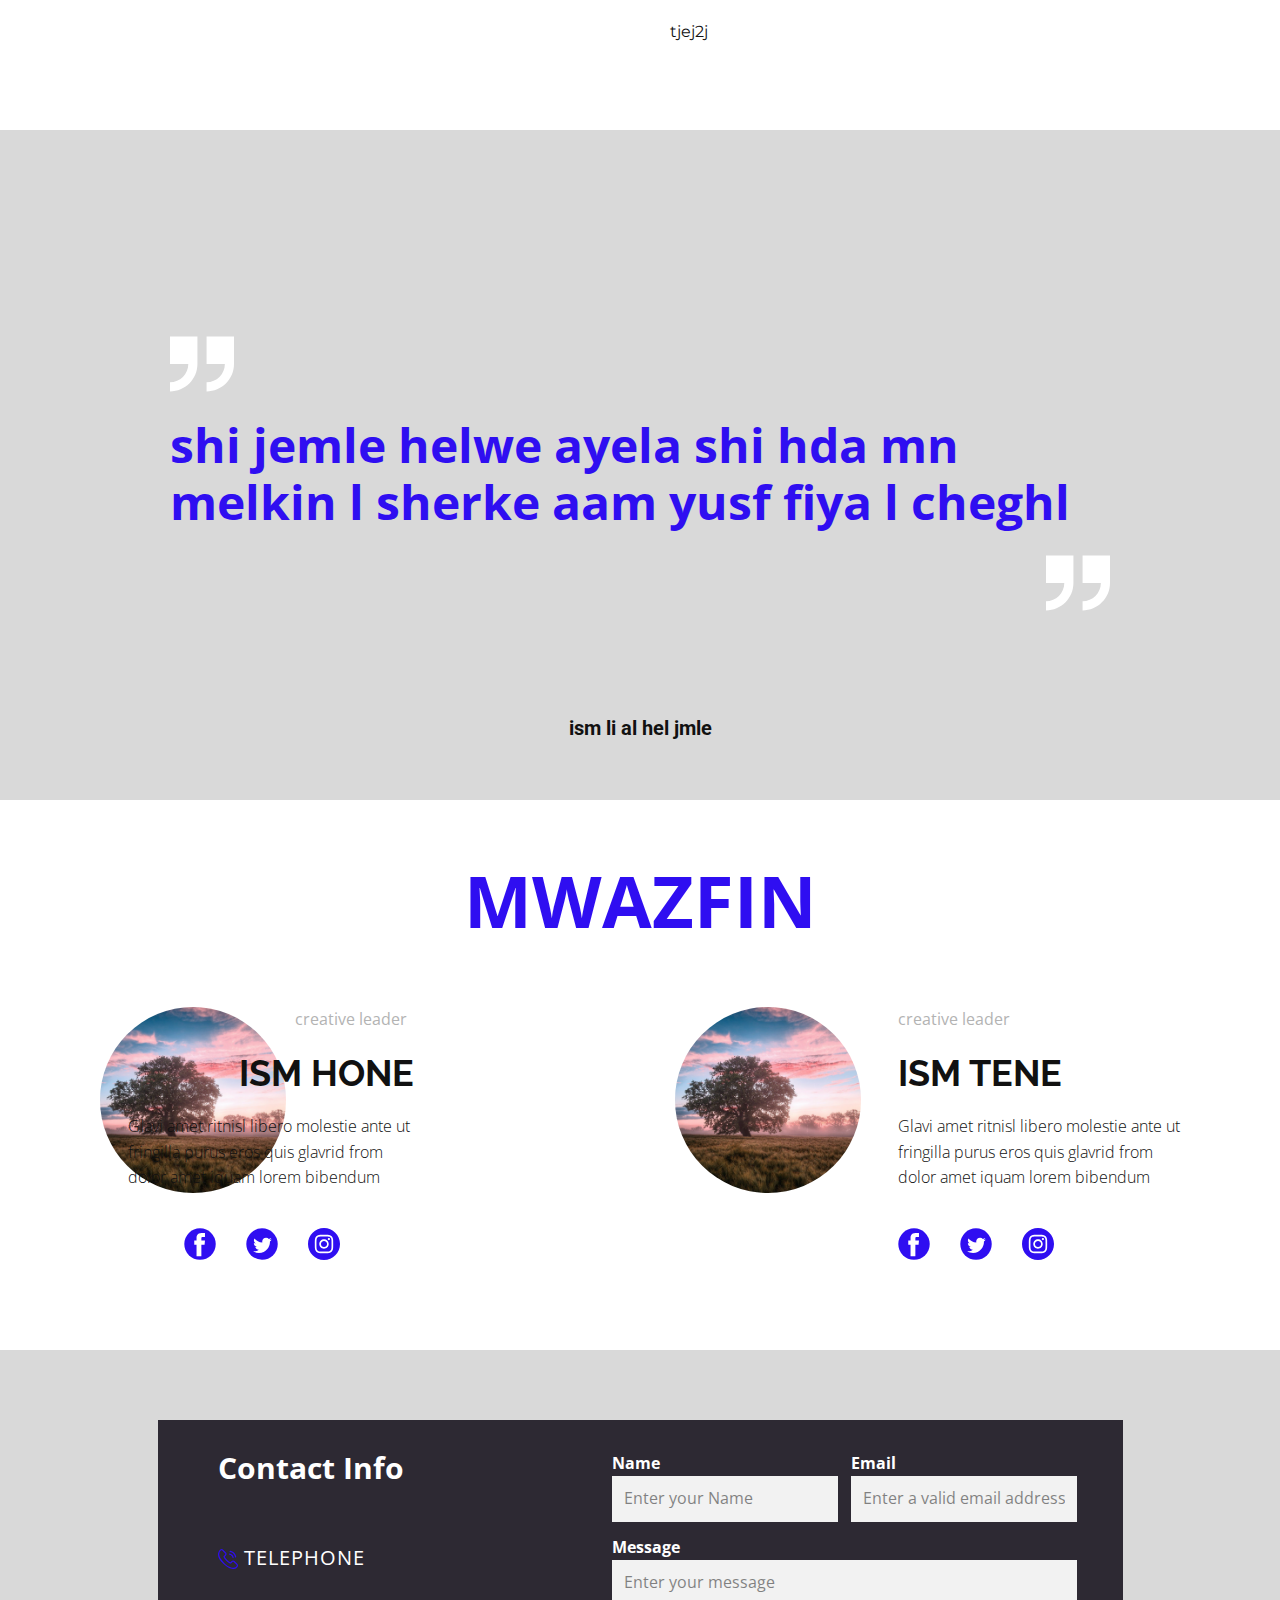
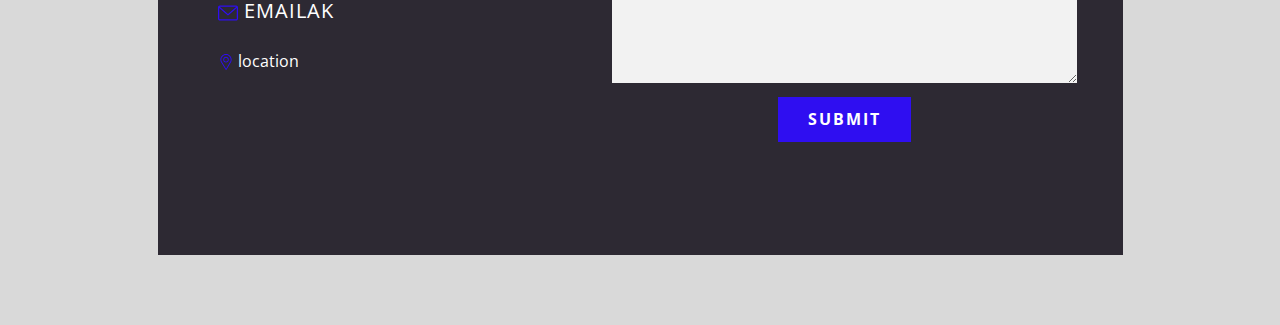
==== commit 25ca2845: "Update index.html" ====
--- a/index.html
+++ b/index.html
@@ -207,17 +207,6 @@
 }</style>
     
     
-    <footer class="u-align-center u-clearfix u-footer u-grey-80 u-footer" id="sec-9d38"><div class="u-align-left u-clearfix u-sheet u-sheet-1"></div></footer>
-    <section class="u-backlink u-clearfix u-grey-80">
-      <a class="u-link" href="https://nicepage.com/website-design" target="_blank">
-        <span>Website Design</span>
-      </a>
-      <p class="u-text">
-        <span>created with</span>
-      </p>
-      <a class="u-link" href="https://nicepage.com/static-site-generator" target="_blank">
-        <span>Static Website Generators</span>
-      </a>. 
-    </section>
+    
   </body>
-</html>+</html>
